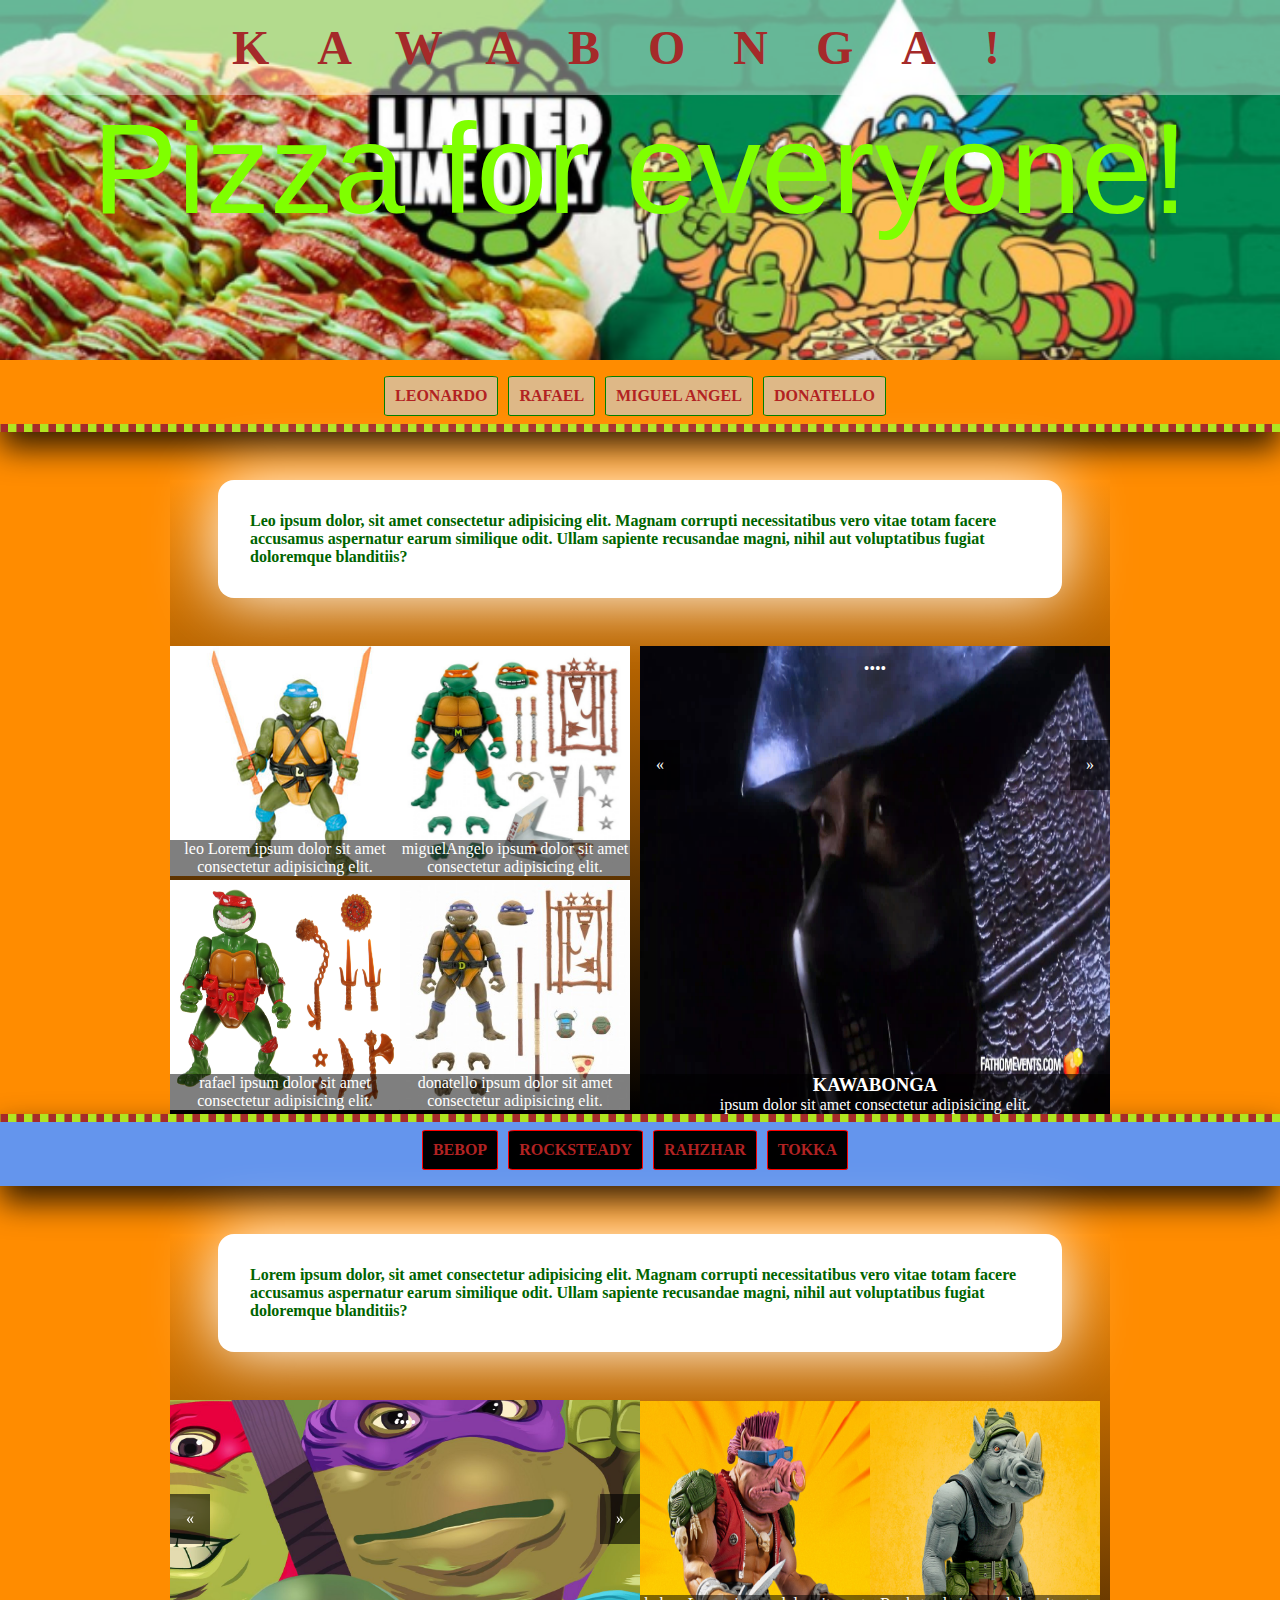
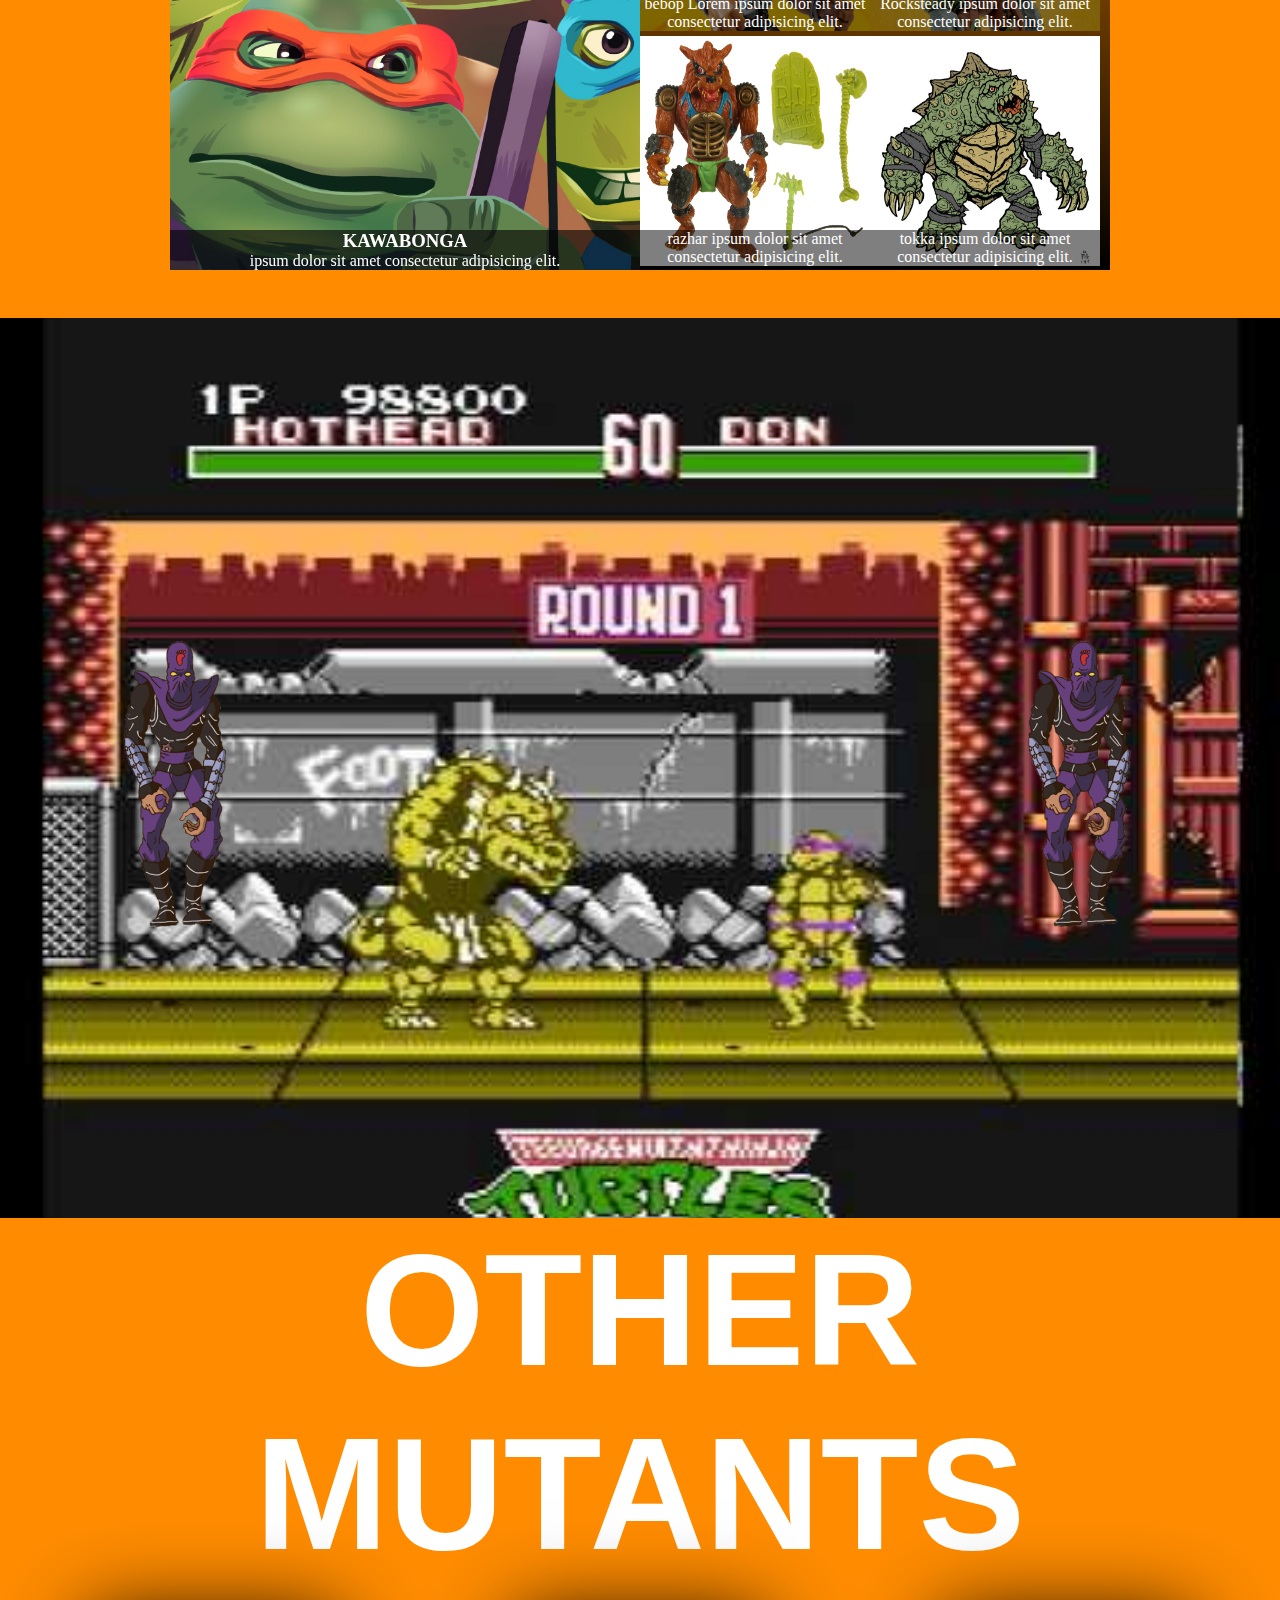
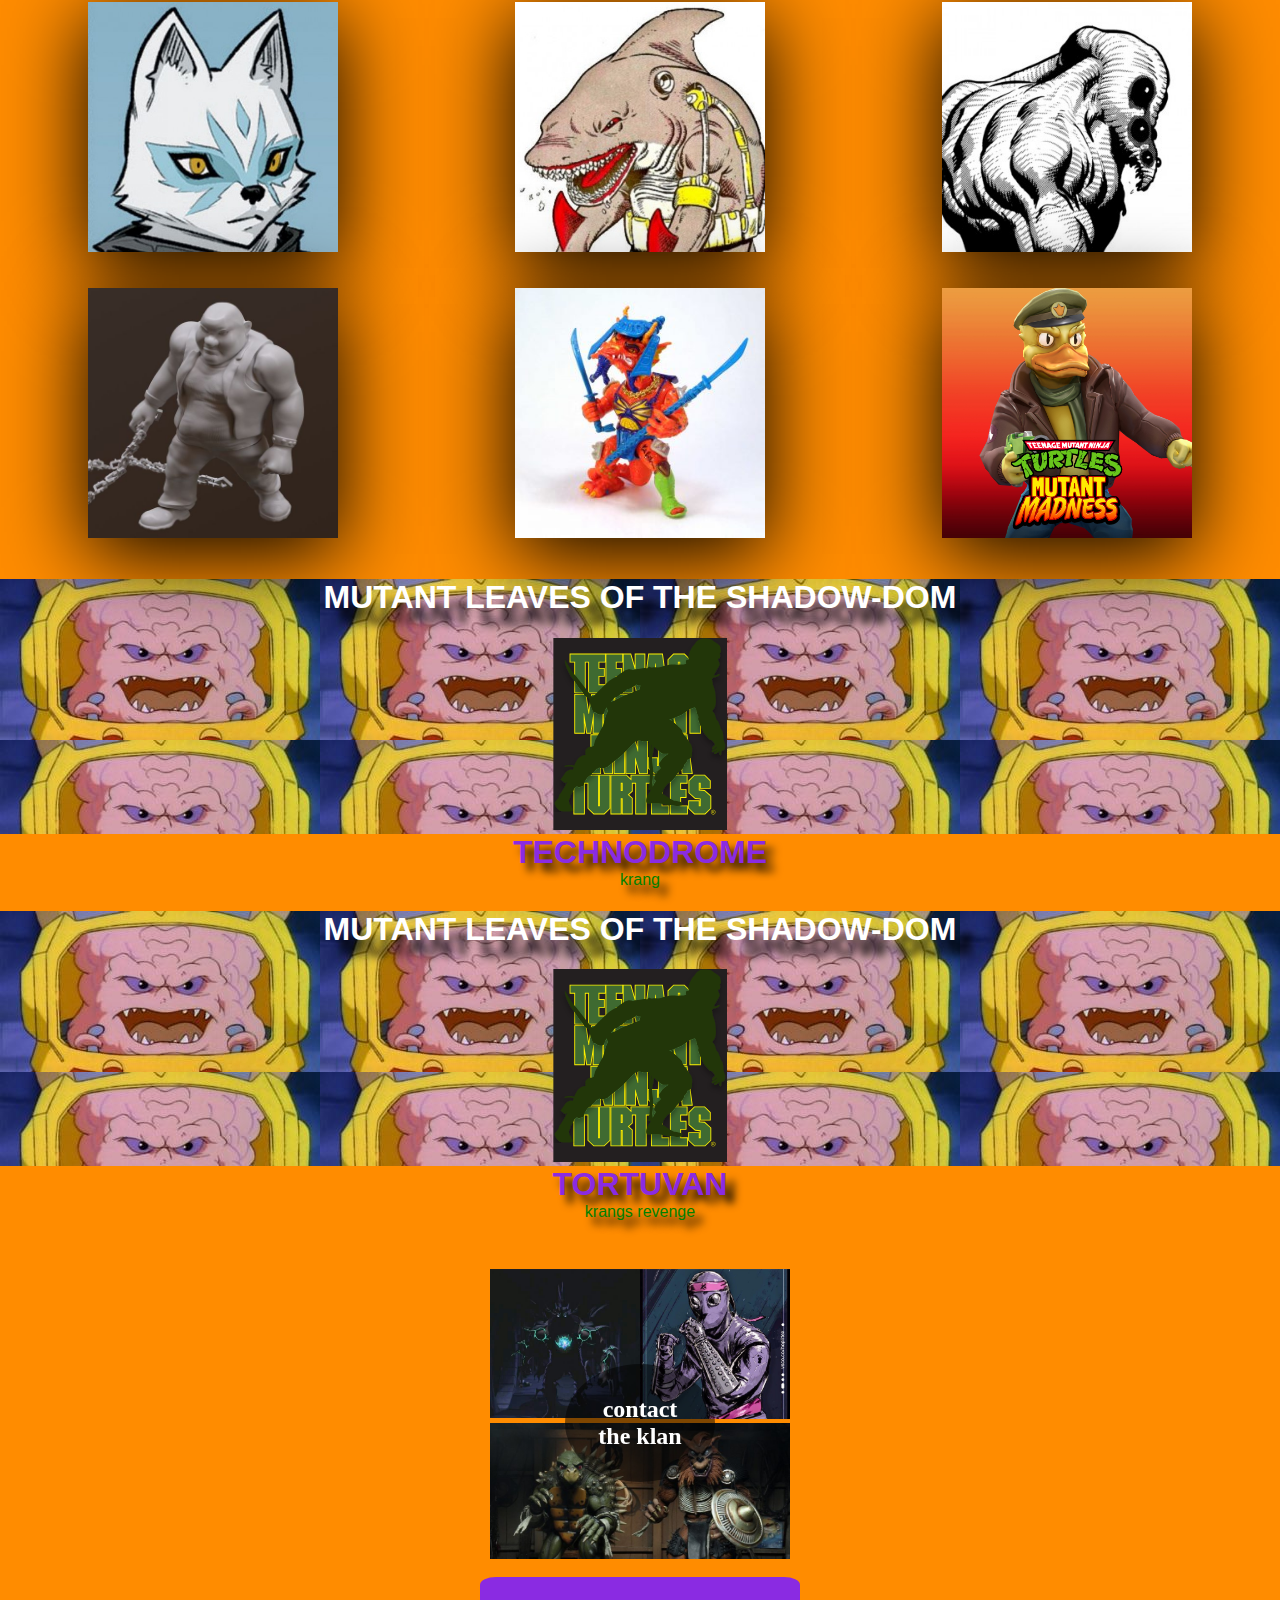
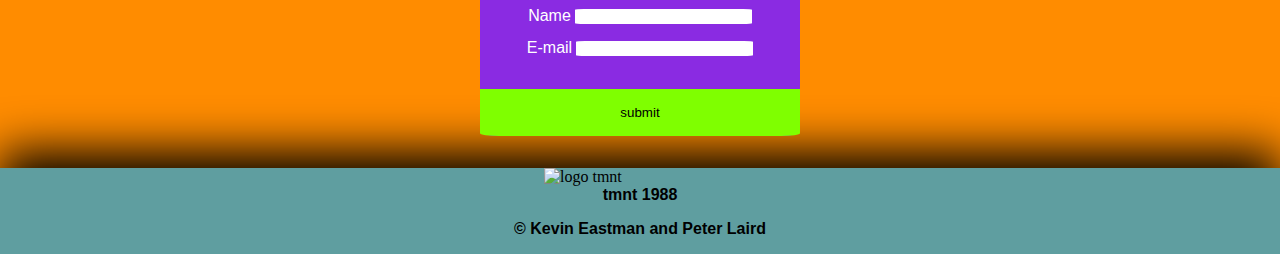
==== index.html @ 63820d20 "review and development of css - html  and basic javascript" ====
<!DOCTYPE html>
<html lang="en">
<head>
    <meta charset="UTF-8">
    <meta http-equiv="X-UA-Compatible" content="IE=edge">
    <meta name="viewport" content="width=device-width, initial-scale=1.0">
    <link rel="stylesheet" href="/css/output.css">
    <link rel="stylesheet" href="/css/lightbox.css">
    <script type="text/javascript" src="./js/jquery.js"></script>
    <script type="text/javascript" src="./js/cycle2.js"></script>
    <script type="text/javascript" src="./js/declarativeToggle.js"></script>
    <script type="text/javascript" src="./js/lightbox.min.js"></script>
    <title>Document</title>
</head>
<body>
 
    <header>
        <div class="titles">
            <h1>KAWABONGA!</h1>
            <span>Pizza for everyone!</span>
        </div>
    </header>
    <section class="tmnt" >
            <nav class="menu">
                <ul>
                    <li data-toggle-target=".leo" class="toggle-btn"><a href="#">Leonardo</a></li>
                    <li data-toggle-target=".rafa" class="toggle-btn"><a href="#">Rafael</a></li>
                    <li data-toggle-target=".mike" class="toggle-btn"><a href="#">Miguel Angel</a></li>
                    <li data-toggle-target=".don" class="toggle-btn"><a href="#">Donatello</a></li>
                </ul>
            </nav>
            <div class="container content">
                <p class="description leo">Leo ipsum dolor, sit amet consectetur adipisicing elit. Magnam corrupti necessitatibus vero vitae totam facere accusamus aspernatur earum similique odit. Ullam sapiente recusandae magni, nihil aut voluptatibus fugiat doloremque blanditiis?</p>
                <p class="description rafa">Rafa ipsum dolor, sit amet consectetur adipisicing elit. Magnam corrupti necessitatibus vero vitae totam facere accusamus aspernatur earum similique odit. Ullam sapiente recusandae magni, nihil aut voluptatibus fugiat doloremque blanditiis?</p>
                <p class="description mike">mike ipsum dolor, sit amet consectetur adipisicing elit. Magnam corrupti necessitatibus vero vitae totam facere accusamus aspernatur earum similique odit. Ullam sapiente recusandae magni, nihil aut voluptatibus fugiat doloremque blanditiis?</p>
                <p class="description don">Don ipsum dolor, sit amet consectetur adipisicing elit. Magnam corrupti necessitatibus vero vitae totam facere accusamus aspernatur earum similique odit. Ullam sapiente recusandae magni, nihil aut voluptatibus fugiat doloremque blanditiis?</p>
                <article>
                    <div class="gallery">
                        <div class="tmntGal"><div><a href="./images/leoBig.jpg" data-lightbox="gallery"><img class="leo" src="images/leo.jpg" alt="tmnt leo"></a><p>leo Lorem ipsum dolor sit amet consectetur adipisicing elit.</p> </div></div>
                        <div class="tmntGal"><div><a href="./images/mikeBig.jpg" data-lightbox="gallery"><img class="mikaelo" src="images/mikaelo.jpg" alt="tmnt miguelAngelo"></a><p>miguelAngelo ipsum dolor sit amet consectetur adipisicing elit.</p> </div></div>
                        <div class="tmntGal"><div><a href="./images/rafaBig.jpg" data-lightbox="gallery"><img class="rafael" src="images/rafa.jpg" alt="tmnt rafael"></a><p>rafael ipsum dolor sit amet consectetur adipisicing elit.</p> </div></div>
                        <div class="tmntGal"><div><a href="./images/donBig.jpg" data-lightbox="gallery"><img class="donatelo" src="images/donatello.jpg" alt="tmnt donatello"></a><p>donatello ipsum dolor sit amet consectetur adipisicing elit.</p> </div></div>
                    </div>
                    <aside class="cycle-slideshow" data-cycle-slides=".slide">
                        <span class="cycle-prev">&laquo;</span>
                        <span class="cycle-next">&raquo;</span>
                        <span class="cycle-pager"></span>
                        <div class="slide">
                            <img src="./images/scenes/scene1.jpg" alt="tmnt movie">
                            <div class="slide-text">
                                <h3>KAWABONGA</h3>
                                <p>ipsum dolor sit amet consectetur adipisicing elit.</p>
                            </div>
                        </div>
                        <div class="slide">
                            <img src="./images/scenes/scene2.jpg" alt="tmnt movie">
                            <div class="slide-text">
                                <h3>KAWABONGA</h3>
                                <p>ipsum dolor sit amet consectetur adipisicing elit.</p>
                            </div>
                        </div>
                        <div class="slide">
                            <img src="./images/scenes/scene3.jpg" alt="tmnt movie">
                            <div class="slide-text">
                                <h3>KAWABONGA</h3>
                                <p>ipsum dolor sit amet consectetur adipisicing elit.</p>
                            </div>
                        </div>
                        <div class="slide">
                            <img src="./images/scenes/scene4.jpg" alt="tmnt movie">
                            <div class="slide-text">
                                <h3>KAWABONGA</h3>
                                <p>ipsum dolor sit amet consectetur adipisicing elit.</p>
                            </div>
                        </div>
                    </aside>
                </article>
            </div>
    </section>

    <section class="footklan">
        <nav class="menu">
            <ul>
                <li><a href="#">Bebop</a></li>
                <li><a href="#">Rocksteady</a></li>
                <li><a href="#">Rahzhar</a></li>
                <li><a href="#">Tokka</a></li>
            </ul>
        </nav>
        <div class="container content">
            <p class="description">Lorem ipsum dolor, sit amet consectetur adipisicing elit. Magnam corrupti necessitatibus vero vitae totam facere accusamus aspernatur earum similique odit. Ullam sapiente recusandae magni, nihil aut voluptatibus fugiat doloremque blanditiis?</p>
            <article>
                <aside class="cycle-slideshow" data-cycle-slides=".slide">
                    <span class="cycle-prev">&laquo;</span>
                    <span class="cycle-next">&raquo;</span>
                    <span class="cycle-pager"></span>
                    <div class="slide">
                        <img src="./images/scenes/scene5.jpg" alt="tmnt movie">
                        <div class="slide-text">
                            <h3>KAWABONGA</h3>
                            <p>ipsum dolor sit amet consectetur adipisicing elit.</p>
                        </div>
                    </div>
                    <div class="slide">
                        <img src="./images/scenes/scene6.jpg" alt="tmnt movie">
                        <div class="slide-text">
                            <h3>KAWABONGA</h3>
                            <p>ipsum dolor sit amet consectetur adipisicing elit.</p>
                        </div>
                    </div>
                    <div class="slide">
                        <img src="./images/scenes/scene7.jpg" alt="tmnt movie">
                        <div class="slide-text">
                            <h3>KAWABONGA</h3>
                            <p>ipsum dolor sit amet consectetur adipisicing elit.</p>
                        </div>
                    </div>
                    <div class="slide">
                        <img src="./images/scenes/scene8.jpg" alt="tmnt movie">
                        <div class="slide-text">
                            <h3>KAWABONGA</h3>
                            <p>ipsum dolor sit amet consectetur adipisicing elit.</p>
                        </div>
                    </div>
                </aside>
                <div class="gallery">
                    <div class="tmntGal"><div><img class="krang" src="images/bebop.jpg" alt="tmnt leo"> <p>bebop Lorem ipsum dolor sit amet consectetur adipisicing elit.</p></div></div>
                    <div class="tmntGal"><div><img class="krang" src="images/rocoso.jpg" alt="tmnt miguelAngelo"><p>Rocksteady ipsum dolor sit amet consectetur adipisicing elit.</p></div></div>
                    <div class="tmntGal"><div><img class="krang" src="images/razhar.jpg" alt="tmnt rafael"><p>razhar ipsum dolor sit amet consectetur adipisicing elit.</p></div></div>
                    <div class="tmntGal"><div><img class="krang" src="images/tokka.jpg" alt="tmnt donatello"><p>tokka ipsum dolor sit amet consectetur adipisicing elit.</p></div></div>
                </div>
            </article>
            
        
        </div>
    </section>

    <section class="scene">
        <div class="footSoldier"></div>
       <iframe width="560" height="315" src="https://www.youtube.com/embed/94qdYii7Cb4" title="YouTube video player" frameborder="0" allow="accelerometer; autoplay; clipboard-write; encrypted-media; gyroscope; picture-in-picture" allowfullscreen></iframe>
        <div class="footSoldier"></div>
    </section>

    <section class="mutantex">
        <h1>OTHER MUTANTS</h1>
        <div class="mutants">
            <div class="gridtest"><img src="images/mutants/alopex.jpg" alt="" /></div>
            <div class="gridtest"><img src="images/mutants/armaggon.jpg" alt="" /></div>
            <div class="gridtest"><img src="images/mutants/bloodSucker.jpg" alt="" /></div>
            <div class="gridtest"><img src="images/mutants/Dumbo_TMNT-7.jpg" alt="" /></div>
            <div class="gridtest"><img src="images/mutants/hothead-300x300.jpg" alt="" /></div>
            <div class="gridtest"><img src="images/mutants/rhys-bevan-rhys-bevan-ace-duck-thumb.jpg" alt="" /></div>
        </div>
    </section>
    <section class="shadow-dom">
        <c-e>
            
            <h1>TECHNODROME</h1>
            <div class="insideLeave">krang</div>
        </c-e>
        
    <c-e class="blue">
        <h1>TORTUVAN</h1>
        <div class="insideLeave">krangs revenge</div>
    </c-e>
    
    </section>
    <section class="getContact">
        <div class="contactGrid">
            <h2>contact the klan</h2>
            <div class="c-grid1"><img src="images/superD.jpg" alt="" /></div>
            <div class="c-grid2"><img src="images/footSoldier.jpg" alt="" /></div>
            <div class="c-grid3"><img src="images/Cosas-geniales-las-figuras-de-accion-de-NECA-Teenage-Mutant.jpg" alt="" /></div>
        </div>
        <form>
            <div class="name-form">
                <label for="name">Name</label>
                <input id="name" type="text" name="name" required />
            </div>
            <div class="email-form">
                <label for="email">E-mail</label>
                <input id="email" type="email" name="email" required />
            </div>
            <button type="submit">submit</button>
        </form>
    </section>
    
    <footer>
        <img src="images/logo.png" alt="logo tmnt">
        <p>tmnt 1988</p>
        <p> &copy; Kevin Eastman and Peter Laird</p>
    </footer>
   
</body>

<template id="c-e">

    <link rel="stylesheet" href="./css/leaveStyles.css">
    
    <header>
        <h1>MUTANT LEAVES OF THE SHADOW-DOM</h1>
        <svg width="174" height="174" viewBox="0 0 174 174" fill="none" xmlns="http://www.w3.org/2000/svg">
            <g clip-path="url(#clip0_4_48)">
            <g filter="url(#filter0_d_4_48)">
            <path d="M172.121 109.324C171.721 111.029 172.121 112.178 168.589 112.996C168.589 112.996 168.415 114.318 168.415 114.614C168.415 114.91 168.415 115.432 168.241 115.78C168.049 116.128 168.258 116.493 168.101 116.806C167.945 117.137 167.162 117.398 166.796 116.789C166.431 116.18 166.135 116.006 166.344 114.892C166.553 113.779 166.501 113.1 166.501 113.1C166.501 113.1 165.091 114.475 164.587 114.753C164.082 115.031 163.769 115.24 163.142 115.414C162.533 115.78 162.116 116.006 161.75 116.006C161.385 116.006 160.88 115.345 161.072 114.718C161.246 114.109 161.75 113.779 162.586 113.465C163.125 113.152 163.769 112.682 164.047 112.456C164.343 112.23 164.395 112.039 164.395 112.039C164.395 112.039 162.899 113.03 162.516 113.222C162.133 113.413 161.054 113.639 160.532 113.883C160.01 114.127 159.715 114.318 159.14 114.074C158.566 113.831 158.566 112.839 159.053 112.456C159.558 112.056 160.306 111.395 161.507 111.325C161.594 111.012 161.855 110.925 162.116 110.681C162.377 110.438 163.456 109.429 163.734 109.202C163.595 108.907 163.421 108.663 163.421 108.663C163.421 108.663 162.325 110.02 161.803 110.403C161.281 110.803 161.037 110.803 160.567 111.134C160.097 111.482 159.454 111.865 158.949 110.716C158.601 109.846 160.463 108.176 160.724 108.037C160.985 107.88 161.803 106.662 161.959 106.331C161.959 106.331 161.402 105.061 160.358 103.913C159.314 102.782 159.227 102.469 158.897 102.242C158.566 102.016 157.052 101.894 156.565 101.459C156.061 101.024 153.433 97.6488 152.737 96.9006C152.059 96.1698 151.397 96.1176 149.884 92.8812C148.544 90.219 147.395 87.783 147.134 87.1914C146.873 86.5998 146.299 84.3204 145.934 83.346C145.568 82.389 145.22 81.6408 145.099 81.084C144.959 80.5272 145.429 80.0574 145.429 80.0574C145.429 80.0574 145.394 78.8742 145.168 77.8476C144.942 76.8036 143.759 75.8988 143.724 74.0022C143.689 72.123 142.506 69.2694 141.479 69.1302C141.479 69.1302 138.33 70.5048 137.112 70.905C135.894 71.3052 135.076 72.123 134.398 72.645C133.736 73.167 130.709 75.8988 125.715 77.8824C123.366 78.9612 119.677 80.475 118.616 80.6142C119.468 81.0144 120.373 81.6756 120.53 82.4586C120.686 83.2416 120.721 83.5374 120.443 83.9724C120.443 83.9724 122.757 86.0082 123.105 86.3736C123.453 86.739 125.106 88.6182 126.011 89.2968C126.916 89.958 128.099 91.3326 128.534 91.7328C128.969 92.133 129.125 92.6898 129.282 92.9508C129.439 93.2118 129.473 93.3162 129.038 93.3162C129.038 93.3162 129.23 93.8382 129.473 94.3254C129.717 94.7952 131.231 97.4574 131.944 98.2404C132.658 99.006 134.537 101.564 135.355 102.59C136.172 103.617 137.234 105.357 138.017 106.471C138.8 107.584 139.461 110.786 139.148 113.222C138.835 115.658 138.922 116.476 138.991 117.293C139.061 118.111 138.278 120.321 136.781 120.773C135.285 121.226 135.128 120.443 134.345 122.287C133.58 124.062 133.145 125.176 131.353 126.394C130.918 126.655 131.353 126.846 131.161 127.124C130.97 127.42 130.935 128.012 130.883 128.569C130.848 129.125 129.038 132.153 126.324 133.632C125.506 134.519 124.949 135.181 124.549 135.581C124.166 135.981 123.523 136.921 123.105 137.46C122.67 138.017 121.226 140.192 120.478 140.923C119.729 141.671 118.268 143.55 116.389 144.733C116.041 145.168 115.414 145.795 115.101 145.255C113.848 146.665 111.029 150.284 110.542 151.38C110.072 152.494 110.194 153.52 109.985 153.642C109.794 153.746 109.55 154.373 109.55 154.564C109.55 154.756 109.272 154.756 109.272 155.121C109.272 155.486 109.933 156.008 110.768 156.53C111.586 157.052 113.483 158.27 114.266 158.671C115.049 159.071 117.206 160.741 118.146 161.228C119.086 161.716 121.052 162.742 122.113 162.847C123.175 162.951 124.584 163.403 125.524 163.543C126.463 163.682 127.333 163.734 127.803 164.03C128.273 164.326 128.812 164.656 129.056 165.022C129.282 165.387 129.717 165.718 129.717 166.361C129.717 166.988 129.056 167.127 128.899 167.179C128.743 167.214 128.029 167.736 127.49 167.806C126.933 167.875 123.801 167.962 122.148 167.701C120.495 167.44 117.241 167.632 115.553 167.266C113.866 166.901 108.054 164.969 101.999 165.457C100.555 165.439 99.4584 165.474 99.4584 165.474C99.4584 165.474 96.7962 165.77 95.091 165.648C93.3858 165.526 92.9682 163.873 93.177 162.011C93.3858 160.132 93.9078 158.792 94.4298 157.627C94.9518 156.461 96.5178 154.964 97.5618 152.772C97.353 152.024 97.1442 151.015 97.1442 151.015C97.1442 151.015 97.1964 151.676 96.8136 151.919C96.4134 152.163 95.091 151.728 94.7256 151.276C94.3602 150.841 95.0388 150.614 95.2476 149.953C95.4564 149.292 96.2742 145.986 96.5004 144.542C96.744 143.098 96.7614 137.095 96.8136 135.476C96.8658 133.876 96.2568 125.976 96.2568 124.427C96.2568 122.879 95.9088 117.415 95.6826 115.449C95.4564 113.483 95.613 106.123 96.1002 104.296C95.4738 103.808 95.2824 103.634 95.004 103.356C94.5342 103.339 91.6458 103.704 89.871 103.199C88.0962 102.712 86.5476 102.503 86.4084 102.469C86.2866 102.416 85.869 102.416 85.0512 102.782C84.2334 103.147 83.0676 103.356 82.7196 103.478C82.3716 103.6 79.866 105.896 79.2048 106.505C78.5436 107.114 74.733 111.325 74.0196 111.952C73.3062 112.561 69.3912 116.702 68.382 117.607C67.3902 118.529 59.6646 124.654 58.5684 125.611C57.4722 126.568 55.6974 128.047 54.9318 128.377C54.1836 128.708 51.33 129.961 50.4252 130.256C49.5204 130.552 47.7108 130.517 46.2666 129.56C46.0752 129.456 45.8664 129.682 45.5532 129.961C45.24 130.256 44.1786 130.622 43.674 130.848C43.2042 131.213 41.7078 133.284 41.2032 133.771C40.6986 134.258 39.9852 134.833 39.3936 135.25C38.802 135.65 38.6106 136.172 38.5236 136.399C38.454 136.625 38.1756 137.651 37.0794 137.738C36.5226 137.843 35.7048 138.173 35.7048 138.173C35.7048 138.173 34.8 139.252 34.2954 139.426C33.669 140.383 33.2688 141.166 32.799 141.793C32.3292 142.419 31.5462 144.229 31.3896 144.925C31.233 145.621 30.7632 146.734 30.6066 147.239C30.45 147.761 30.3282 148.196 29.7888 148.318C29.232 148.422 28.3794 148.352 27.4398 148.753C26.5002 149.153 25.9782 149.483 25.3518 149.083C24.7254 148.683 24.012 148.352 23.8554 148.265C23.6988 148.196 21.924 149.71 21.5064 150.214C21.0714 150.736 19.9404 154.268 18.9138 155.278C17.8872 156.269 17.574 157.122 17.5044 157.487C17.4174 157.853 17.1564 159.784 16.8258 160.219C16.5126 160.672 15.6078 161.837 16.0428 163.943C16.4778 166.048 17.0346 166.605 17.2956 166.849C17.574 167.11 18.4788 167.736 18.6354 169.319C19.488 170.398 19.923 171.494 19.923 172.016C19.923 172.538 19.7316 173.339 17.2086 173.53C14.703 173.722 7.9344 173.426 6.4554 172.417C4.959 171.425 2.8884 169.354 2.6796 168.014C2.175 167.284 1.4616 165.578 1.6182 164.726C1.7748 163.873 3.3408 162.325 4.176 161.472C4.9938 160.619 6.0552 158.705 6.0552 157.679C6.0552 156.635 7.1166 155.608 7.9344 154.721C8.7522 153.833 11.658 149.066 12.528 147.343C13.398 145.603 14.2158 144.02 14.2158 144.02C14.2158 144.02 13.2762 144.611 12.9978 144.872C12.7194 145.133 12.4758 145.273 12.006 144.977C11.5362 144.681 9.6918 143.428 8.874 142.802C8.0562 142.175 7.5864 141.584 7.5864 141.584C7.5864 141.584 7.4298 141.514 8.4042 140.366C9.3786 139.217 9.8658 138.487 10.7184 137.112C11.5884 135.737 12.2496 134.311 12.9978 133.632C13.746 132.971 16.4604 131.892 17.313 131.666C18.183 131.44 18.4092 131.596 18.8442 131.788C19.2792 131.979 19.4706 132.014 20.0274 131.788C19.9926 131.335 19.9926 131.022 20.3406 130.57C20.6886 130.117 20.6538 129.543 20.6538 129.543C20.6538 129.543 19.1226 128.76 17.2782 128.621C15.4338 128.464 13.1544 128.882 12.4932 128.986C11.832 129.091 11.7798 129.212 11.6232 128.69C11.4666 128.168 11.5362 127.942 11.5362 127.942C11.5362 127.942 11.3796 127.681 11.919 127.646C12.4758 127.612 14.6682 127.124 15.66 127.055C16.6518 126.985 19.0008 126.898 20.0622 127.316C21.1236 127.716 21.2106 127.716 21.2106 127.716C21.2106 127.716 21.8022 125.906 22.7418 124.253C23.6814 122.583 25.6824 119.642 27.0918 118.859C28.5012 118.076 29.406 117.641 30.2412 117.346C31.059 117.05 32.8338 116.65 32.8338 116.65C32.8338 116.65 33.0252 116.389 32.364 116.023C31.7028 115.658 32.6424 114.84 32.5554 114.318C32.4684 113.796 32.2074 112.613 32.3988 112.178C32.5902 111.743 34.9566 109.081 35.7048 108.959C36.453 108.854 37.2012 108.559 38.6454 108.663C40.368 108.228 40.7682 107.897 40.89 107.288C41.0118 106.697 41.7948 103.304 42.0732 102.556C42.3516 101.825 44.544 97.6836 45.7272 95.6826C46.3536 94.6212 47.2584 92.6898 48.1806 91.0194C48.9984 89.5578 49.8684 88.3224 50.1294 87.5568C50.6862 85.9386 52.4088 79.1352 53.1222 77.3604C53.8356 75.5856 55.0014 73.08 55.0014 73.08C55.0014 73.08 53.853 70.2438 53.7486 69.3564C52.722 70.8354 51.939 71.7924 51.7824 73.2366C51.4344 74.124 51.156 74.7504 51.156 74.7504C51.156 74.7504 51.3126 75.1158 51.1908 75.342C51.069 75.5682 50.373 76.6296 48.285 76.6644C46.197 76.6992 44.9442 76.3338 43.3434 75.0462C42.6822 74.559 42.0906 74.2284 41.4294 74.124C40.7682 74.0196 40.455 74.2284 40.0896 73.5324C39.7242 72.8364 38.28 69.9828 37.6884 67.5468C37.5666 66.8508 37.2186 66.6594 37.2186 66.1722C37.2186 65.7024 36.4356 63.4404 36.366 62.7096C36.279 61.9788 36.4878 61.683 36.4878 61.683C36.4878 61.683 35.2872 59.595 33.9474 59.073C32.6076 58.551 32.3814 58.6902 31.8942 57.9942C31.407 57.3156 30.2934 54.8448 28.275 52.4784C26.274 50.112 21.489 42.978 20.4624 41.6904C19.4358 40.4028 11.0838 28.6578 11.8668 21.3846C12.2496 21.8196 18.8964 33.6342 22.4982 37.4448C25.839 41.7252 37.6188 56.8632 39.15 58.6032C39.4632 58.3074 39.672 58.2552 39.672 58.2552L39.8808 58.5684C39.8808 58.5684 42.195 56.4282 43.5 55.1406C44.805 53.8704 48.9288 49.7988 48.9288 49.7988C48.9288 49.7988 53.766 45.2226 54.3924 44.5614C55.0188 43.9002 56.0802 42.7518 57.8898 41.7948C59.6994 40.8378 60.0822 40.5768 61.8222 39.6198C63.5448 38.6628 66.8856 35.8962 68.6082 34.7826C70.3308 33.669 71.2704 32.6772 73.1148 32.016C74.9592 31.3548 75.6204 31.1982 76.8906 31.3548C78.1434 31.5114 78.8046 31.7202 79.4832 32.016C79.8834 32.2074 80.6664 31.7898 81.3276 31.4592C81.9888 31.1286 84.3204 31.059 85.7298 30.972C87.1392 30.9024 89.2968 29.9454 91.176 29.9454C93.0552 29.9454 94.743 30.276 94.743 30.276C94.743 30.276 95.091 28.9536 96.2394 28.8318C97.3704 28.7274 97.1094 29.2842 97.7706 29.4234C98.4492 29.58 101.338 28.9014 103.617 29.3538C105.896 29.7888 108.628 28.6926 112.021 27.7356C115.397 26.7786 119.086 26.3262 121.278 26.5524C123.47 26.7786 125.593 26.4828 126.376 26.3958C127.159 26.3262 129.595 26.5524 130.691 26.3958C131.788 26.2566 133.006 26.0652 133.006 26.0652C133.006 26.0652 133.249 25.0212 133.04 24.4122C132.849 23.7858 133.232 22.1676 133.354 21.9066C133.475 21.6456 133.702 21.6804 134.067 21.7152C134.432 21.75 134.937 21.9762 135.128 21.8544C135.32 21.75 135.529 21.489 135.964 21.489C135.964 21.489 135.215 20.1666 135.215 19.0182C135.215 17.8698 137.303 10.3878 141.149 6.76859C142.245 4.40219 146.09 0.556793 149.083 0.417593C152.059 0.260993 157.487 0.347993 159.993 2.55779C162.516 4.76759 162.429 4.26299 163.055 4.62839C163.682 4.99379 165.752 6.29879 166.588 7.41239C167.423 8.52599 167.771 11.5188 167.875 12.1452C167.98 12.7542 168.293 14.8248 166.796 15.1554C166.709 15.6078 167.144 16.356 167.249 16.9128C167.353 17.4522 166.988 19.1226 167.005 19.488C167.023 19.8534 167.023 20.3232 166.849 20.3928C166.675 20.4624 166.344 20.1492 166.066 20.4972C165.77 20.8452 165.126 20.8626 164.935 20.8626C164.935 21.141 165.143 22.4808 165.718 23.3508C166.292 24.2034 166.396 25.0038 166.396 25.6128C166.657 25.9782 166.814 26.0304 166.814 26.0304C166.814 26.0304 167.005 26.2044 166.779 26.4306C166.57 26.6568 166.187 27.9792 165.892 28.449C165.596 28.9188 163.577 32.1378 163.229 32.9208C162.864 33.7038 161.472 35.931 161.246 36.4008C161.02 36.8706 160.828 37.0446 160.776 37.1316L161.263 37.2534C161.402 37.236 161.785 37.4274 162.029 37.5492C162.255 37.671 163.073 37.2012 163.647 37.0272C164.221 36.8532 164.848 36.5922 164.987 36.2964C165.109 36.0006 165.283 35.9484 165.491 36.0006C165.7 36.0528 166.518 36.1746 166.675 36.192C166.831 36.2094 167.057 36.2094 166.779 36.714C166.501 37.2012 166.118 37.3752 165.961 37.497L165.352 38.2626C165.196 38.4366 164.326 38.4714 163.699 38.6976C163.073 38.9412 161.768 39.5154 161.194 39.5328C160.619 39.5502 160.324 39.6372 159.941 40.1244C159.541 40.6116 159.175 40.7856 159.175 40.9596L158.914 41.5512C158.914 41.5512 159.227 42.456 159.262 42.9606C159.297 43.4478 159.401 44.1264 159.575 44.4396C159.749 44.7528 159.923 45.4488 159.836 45.7446C159.749 46.0404 159.523 46.3362 159.523 46.3362C159.523 46.3362 159.889 46.7016 160.393 47.9892C160.88 49.2768 162.116 52.8612 162.272 54.4098C162.429 55.9584 163.055 60.8304 162.899 63.6492C162.742 66.4506 162.342 68.7474 161.02 70.5222C159.68 72.297 159.367 73.254 159.367 73.254C159.367 73.254 161.489 74.9418 162.029 76.7166C162.586 78.4914 162.968 80.7012 163.438 81.3798C163.908 82.041 165.161 82.9284 165.491 83.8854C165.805 84.8424 167.371 88.6182 167.458 89.7318C167.545 90.8454 169.111 92.307 169.493 93.1944C169.894 94.0818 170.05 96.0654 170.363 98.4318C170.468 99.2844 170.468 100.172 170.59 100.99C170.816 102.451 171.199 103.756 171.547 104.557C172.208 105.844 172.434 107.393 172.121 109.324ZM85.608 47.502C84.9294 47.2758 83.7288 46.6842 83.4156 46.4232C83.3112 46.2318 83.2242 46.4406 82.998 46.7538C82.7544 47.0496 82.215 47.7804 81.5364 47.9892C80.8578 48.1806 80.4228 48.5112 80.04 48.8418C79.6746 49.1898 78.648 50.0772 77.4648 50.5644C76.2816 51.0516 74.1936 51.417 73.8804 51.5214C73.5672 51.6258 73.254 52.0434 72.8538 52.4088C72.471 52.7742 71.0268 54.027 70.3656 54.4968C69.7044 54.9666 69.4782 55.5582 67.6686 56.3586C65.8068 57.5418 65.6328 57.7332 65.2152 58.0812C64.7976 58.4292 64.3452 58.8468 63.6666 59.073C62.988 59.2992 62.3268 59.247 61.9092 59.5602C61.4916 59.8734 61.0218 60.4998 60.5172 60.9174C60.0126 61.335 59.4732 62.0484 59.2296 62.2398C59.0034 62.4312 58.1508 63.5274 58.1508 63.5274L57.9072 64.0668C57.9072 64.0668 64.554 61.0044 65.5284 60.4476C66.5028 59.8734 68.382 58.899 69.7218 58.2552C71.0616 57.6114 74.4024 56.376 76.299 55.6974C78.1782 55.0014 78.2652 55.1754 78.5958 55.0014C78.9438 54.8274 81.432 53.4354 82.5282 53.0526C83.6244 52.6872 84.4422 52.4958 84.9294 52.3218C85.434 52.1478 86.913 51.243 86.913 51.243C86.913 51.243 86.6694 49.7118 87.3654 48.285C87.7134 47.8326 87.7134 47.5194 87.7134 47.5194C87.7134 47.5194 86.2866 47.7282 85.608 47.502ZM105.688 132.901C104.644 133.249 103.861 133.91 103.286 134.258C102.712 134.606 102.451 135.268 102.486 135.389C102.503 135.511 102.851 135.459 103.339 135.337C103.704 134.398 105.688 132.901 105.688 132.901ZM98.7972 106.662L98.5362 106.627C98.5362 106.627 98.3796 108.698 98.3448 109.255C98.3274 109.829 98.3448 110.838 98.3448 110.838C98.3448 110.838 98.6406 109.481 98.745 108.402C98.8494 107.323 98.7972 106.662 98.7972 106.662ZM115.362 115.867C115.362 115.867 114.84 115.466 114.074 115.675C113.309 115.867 112.474 115.78 111.934 115.675C111.377 115.571 110.768 115.693 110.473 115.745C110.177 115.797 109.394 115.553 108.559 114.979C107.723 114.405 105.079 112.526 104.47 112.004C103.861 111.482 101.564 109.394 101.372 109.098C101.181 108.802 100.99 109.028 100.99 109.028C100.99 109.028 100.955 109.864 100.937 110.264C100.903 110.664 100.172 114.475 99.7542 116.302C99.3366 118.129 99.093 120.669 99.093 121.713C99.093 122.774 99.9804 129.195 100.085 130.309C100.189 131.422 100.381 133.319 100.224 134.624C100.067 135.929 99.8412 139.148 99.8064 139.531C99.7716 139.896 99.6846 141.427 99.3714 142.61C99.0582 143.794 99.267 145.325 99.3714 146.351C99.4758 147.395 99.8064 148.944 99.8064 148.944C99.8064 148.944 101.512 145.447 101.686 145.099C101.877 144.751 103.043 143.011 102.991 142.68C102.938 142.367 102.486 142.141 102.121 142.158C101.755 142.175 101.285 142.28 101.512 141.967C101.755 141.653 101.633 141.479 101.372 141.062C101.111 140.644 101.007 140.348 101.198 139.931C101.372 139.513 102.277 136.903 102.434 136.486C101.912 136.538 101.39 136.259 101.546 135.65C101.703 135.041 101.947 134.572 103.739 133.406C105.618 132.588 106.21 131.753 106.627 131.405C107.045 131.057 107.671 130.674 107.497 130.378C107.758 130.152 107.81 129.856 107.81 129.856C107.81 129.856 107.184 129.021 106.732 128.29C106.297 127.559 106.07 126.028 106.157 125.524C106.244 125.036 106.766 124.619 107.149 123.958C107.532 123.296 108.332 122.078 108.733 121.626C109.15 121.156 111.569 118.755 112.091 118.355C112.613 117.955 114.318 116.684 114.857 116.371C115.449 115.988 115.362 115.867 115.362 115.867ZM117.241 81.0318C116.824 81.084 116.267 81.2928 116.267 81.2928V81.4668C116.336 81.5886 117.085 81.954 117.833 82.1628C118.598 82.3542 118.668 82.5282 118.964 82.7544C119.26 82.9806 119.399 82.8066 119.399 82.8066C119.399 82.8066 119.138 82.2846 118.772 81.8322C118.407 81.345 117.641 80.9796 117.241 81.0318Z" fill="#223609"/>
            </g>
            </g>
            <defs>
            <filter id="filter0_d_4_48" x="-2.4038" y="0.367584" width="178.664" height="181.217" filterUnits="userSpaceOnUse" color-interpolation-filters="sRGB">
            <feFlood flood-opacity="0" result="BackgroundImageFix"/>
            <feColorMatrix in="SourceAlpha" type="matrix" values="0 0 0 0 0 0 0 0 0 0 0 0 0 0 0 0 0 0 127 0" result="hardAlpha"/>
            <feOffset dy="4"/>
            <feGaussianBlur stdDeviation="2"/>
            <feComposite in2="hardAlpha" operator="out"/>
            <feColorMatrix type="matrix" values="0 0 0 0 0 0 0 0 0 0 0 0 0 0 0 0 0 0 0.25 0"/>
            <feBlend mode="normal" in2="BackgroundImageFix" result="effect1_dropShadow_4_48"/>
            <feBlend mode="normal" in="SourceGraphic" in2="effect1_dropShadow_4_48" result="shape"/>
            </filter>
            <clipPath id="clip0_4_48">
            <rect width="174" height="174" fill="white"/>
            </clipPath>
            </defs>
            </svg>
            <img src="./images/Tmnt-movie-logo.svg" alt="">
    </header>
    
    <slot></slot>
</template>

<script type="text/javascript">
    let template1 = document.querySelector("#c-e");
    globalThis.customElements.define(template1.id, class extends HTMLElement {
      constructor() {
        super();
        this.attachShadow({ mode: "open" });
        this.shadowRoot.appendChild(template1.content.cloneNode(true)); 
      }
    });
</script>
</html>
---- css/output.css ----
/*npx sass --watch scss/styles.scss css/output.css*/
/*media query mixins interface*/
/*desktop styles*/
* {
  margin: 0;
  padding: 0;
  box-sizing: border-box;
}

@font-face {
  font-family: "Ninja Rush";
  src: url("//db.onlinewebfonts.com/t/a7b372ceea7ec3689482bdaae6030070.eot");
  src: url("//db.onlinewebfonts.com/t/a7b372ceea7ec3689482bdaae6030070.eot?#iefix") format("embedded-opentype"), url("//db.onlinewebfonts.com/t/a7b372ceea7ec3689482bdaae6030070.woff2") format("woff2"), url("//db.onlinewebfonts.com/t/a7b372ceea7ec3689482bdaae6030070.woff") format("woff"), url("//db.onlinewebfonts.com/t/a7b372ceea7ec3689482bdaae6030070.ttf") format("truetype"), url("//db.onlinewebfonts.com/t/a7b372ceea7ec3689482bdaae6030070.svg#Ninja Rush") format("svg");
}
html {
  --blackColor:#000;
}

body {
  background-color: darkorange;
}

header div.titles {
  display: flex;
  flex-direction: column;
  align-items: center;
  justify-items: center;
  background-image: url("../images/pizza.png");
  background-repeat: no-repeat;
  background-size: cover;
  min-height: 40vh;
}
header div.titles h1 {
  width: 100%;
  color: brown;
  letter-spacing: 3rem;
  font-family: "Ninja Rush";
  padding: 20px;
  font-size: 3rem;
  background-color: rgba(255, 255, 255, 0.4);
  text-align: center;
}
header div.titles span {
  font-family: Impact, Haettenschweiler, "Arial Narrow Bold", sans-serif;
  color: chartreuse;
  font-size: 8rem;
  margin-bottom: 1rem;
  animation: spanAnimator 2s forwards;
}

@keyframes spanAnimator {
  0% {
    color: chartreuse;
    margin-top: 0;
    text-shadow: 3px 1px 10px var(--blackColor), -3px -1px 10px var(--blackColor);
    opacity: 0.6;
  }
  100% {
    color: purple;
    margin-top: 3rem;
    text-shadow: 0px 0px 10px greenyellow;
    opacity: 0.8;
  }
}
.content {
  width: 100%;
  background: linear-gradient(darkorange, var(--blackColor));
  background-clip: padding-box;
}
.content p.description {
  margin: 3rem;
  color: darkgreen;
  font-weight: bolder;
  background: #FFF;
  padding: 2rem;
  border-radius: 1rem;
  box-shadow: 0rem 0rem 4rem white;
}
.content .rafa, .content .mike, .content .don {
  display: none;
}
.content li.toggle-btn-visible {
  display: block;
}
.content li.toggle-target-hidden {
  display: none;
}
.content li.toggle-target-expanded {
  display: block;
}

.container {
  max-width: 940px;
  margin-left: auto;
  margin-right: auto;
}

.tmnt nav.menu {
  background-color: darkorange;
  box-shadow: 0 1rem 2rem rgba(0, 0, 0, 0.8);
  background-image: url("../images/border.png");
  background-size: 1rem;
  background-repeat: repeat-x;
  background-position: bottom;
}
.tmnt nav.menu ul {
  display: table;
  margin: 0 auto;
  padding: 1rem 1rem;
  overflow-x: visible;
}
.tmnt nav.menu ul li {
  list-style: none;
  float: left;
  background-color: burlywood;
  margin-right: 10px;
  padding: 10px;
  text-transform: uppercase;
  border-radius: 5%;
  border: 1px solid green;
}
.tmnt nav.menu ul li a {
  text-decoration: none;
  color: firebrick;
  font-weight: bolder;
}
.tmnt nav.menu ul li:hover {
  background-color: greenyellow;
}
.tmnt nav.menu ul li:hover a {
  color: green;
}

.footklan nav.menu {
  background-color: cornflowerblue;
  box-shadow: 0 1rem 2rem rgba(0, 0, 0, 0.8);
  background-image: url("../images/border.png");
  background-size: 1rem;
  background-repeat: repeat-x;
  background-position: top;
}
.footklan nav.menu ul {
  display: table;
  margin: 0 auto;
  padding: 1rem 1rem;
  overflow-x: visible;
}
.footklan nav.menu ul li {
  list-style: none;
  float: left;
  background-color: var(--blackColor);
  margin-right: 10px;
  padding: 10px;
  text-transform: uppercase;
  border-radius: 5%;
  border: 1px solid red;
}
.footklan nav.menu ul li a {
  text-decoration: none;
  color: firebrick;
  font-weight: bolder;
}
.footklan nav.menu ul li:hover {
  background-color: greenyellow;
}
.footklan nav.menu ul li:hover a {
  color: green;
}

article {
  display: flex;
  margin-left: 0px;
}
article div.gallery {
  flex: 1;
  display: flex;
  align-items: flex-end;
  flex-wrap: wrap;
}
article div.gallery .tmntGal img {
  width: 230px;
  height: 230px;
  overflow: hidden;
  justify-content: center;
  flex-direction: column;
}
article div.gallery .tmntGal p {
  width: 230px;
  position: absolute;
  margin-top: -40px;
  margin-left: 0;
  color: #FFF;
  background-color: rgba(0, 0, 0, 0.5);
  text-align: center;
}
article div.gallery div.tmntGal:hover {
  cursor: pointer;
}
article div.gallery div.tmntGal:hover img.leo {
  content: url("../images/Ninja_Turtle_Face_P.png");
  object-position: 60px -60px;
  transform: scale(2);
  clip-path: circle(25%);
}
article div.gallery div.tmntGal:hover img.mikaelo {
  content: url("../images/Ninja_Turtle_Face_P.png");
  object-position: -60px 40px;
  transform: scale(2);
  clip-path: circle(25%);
}
article div.gallery div.tmntGal:hover img.rafael {
  content: url("../images/Ninja_Turtle_Face_P.png");
  object-position: 60px 40px;
  transform: scale(2);
  clip-path: circle(25%);
}
article div.gallery div.tmntGal:hover img.donatelo {
  content: url("../images/Ninja_Turtle_Face_P.png");
  object-position: -60px -60px;
  transform: scale(2);
  clip-path: circle(25%);
}
article div.gallery div.tmntGal:hover p {
  background-color: black;
}
article img.krang:hover {
  content: url("../images/Foot_Clan_2.jpg");
  object-fit: cover;
}
article aside {
  flex: 1;
  width: auto;
  height: auto;
  background-color: black;
  color: #FFF;
}
article aside .cycle-prev, article aside .cycle-next {
  position: absolute;
  padding: 1rem;
  top: 20%;
  color: white;
  background-color: rgba(0, 0, 0, 0.6);
  z-index: 1000;
  cursor: pointer;
}
article aside .cycle-next {
  right: 0;
}
article aside .cycle-pager {
  position: absolute;
  top: 3%;
  z-index: 1003;
  width: 100%;
  text-align: center;
}
article aside .slide {
  width: 100%;
  height: 100%;
  position: relative;
}
article aside .slide img {
  display: block;
  width: 100%;
  height: 100%;
}
article aside .slide .slide-text {
  width: 100%;
  position: absolute;
  background-color: rgba(0, 0, 0, 0.6);
  color: #FFF;
  bottom: 0;
  text-align: center;
}

section.scene {
  margin-top: 3rem;
  width: 100%;
  height: 100vh;
  background-image: url("../images/hqdefault.jpg");
  background-size: cover;
  display: flex;
  align-items: center;
  justify-content: center;
}
section.scene iframe {
  flex: 2;
}
section.scene div.footSoldier {
  flex: 1;
  width: 300px;
  height: 400px;
  z-index: 1000;
  background-image: url("../images/Teenage-Mutant-Ninja-Turtles-Foot-Soldier-119x300.png");
  background-repeat: no-repeat;
  margin-left: 7rem;
  margin-top: 8rem;
}

.mutantex h1 {
  text-align: center;
  color: #FFF;
  font-family: Impact, Haettenschweiler, "Arial Narrow Bold", sans-serif;
  font-size: 10rem;
}

section div.mutants {
  display: grid;
  grid-template-columns: 1fr 1fr 1fr;
  align-items: center;
  justify-items: center;
}
section div.mutants .gridtest img {
  margin: 1rem;
  width: 250px;
  height: auto;
  box-shadow: 0rem 1rem 5rem var(--blackColor);
}

.contactGrid {
  display: grid;
  grid-template-rows: repeat(2, 1fr);
  grid-template-columns: repeat(2, 1fr);
  width: auto;
  position: relative;
}
.contactGrid h2 {
  position: absolute;
  top: 50%;
  left: 50%;
  transform: translate(-50%, -50%);
  color: #FFF;
  padding: 2rem;
  background-color: rgba(0, 0, 0, 0.5);
  border-radius: 50%;
}
.contactGrid .c-grid1 {
  grid-column: 1;
  grid-row: 1;
  object-fit: cover;
}
.contactGrid .c-grid1 img {
  width: 150px;
  height: auto;
}
.contactGrid .c-grid2 {
  grid-row: 1;
  grid-column: 2;
  object-fit: cover;
}
.contactGrid .c-grid2 img {
  width: 150px;
  height: auto;
}
.contactGrid .c-grid3 {
  grid-row: 2;
  grid-column: 1/span 2;
  object-fit: cover;
}
.contactGrid .c-grid3 img {
  width: 300px;
  height: auto;
}

.getContact {
  padding-top: 3rem;
  text-align: center;
  display: flex;
  flex-direction: column;
  align-items: center;
  justify-content: center;
}
.getContact form {
  padding-top: 1rem;
  width: 20rem;
  background-color: blueviolet;
  border-radius: 5%;
  display: flex;
  flex-direction: column;
}
.getContact form label {
  flex: 1;
  font-family: Impact, Haettenschweiler, "Arial Narrow Bold", sans-serif;
  color: #FFF;
}
.getContact form input {
  flex: 1;
  margin-top: 1rem;
  border-style: none;
  border-radius: 5%;
}
.getContact name-form, .getContact email-form {
  padding: 2rem;
  text-align: center;
}
.getContact button {
  width: 100%;
  background-color: chartreuse;
  margin-top: 2rem;
  padding: 1rem 2rem;
  border-radius: 0 0 6% 6%;
  border-style: none;
}

footer {
  margin-top: 2rem;
  width: 100%;
  float: right;
  background-color: cadetblue;
  display: flex;
  align-items: center;
  flex-direction: column;
  box-shadow: 0rem -1rem 3rem var(--blackColor);
}
footer img {
  width: 12rem;
  height: auto;
}
footer p {
  text-align: center;
  font-family: Verdana, Geneva, Tahoma, sans-serif;
  font-weight: 900;
  margin-bottom: 1rem;
}

/*media query mixins interface*/
/*tablet styles*/
@media only screen and (min-width: 480px) and (max-width: 768px) {
  header div.titles {
    width: 100%;
  }
  header div.titles h1 {
    letter-spacing: 1rem;
  }
  header div.titles span {
    text-align: center;
  }
}
@media only screen and (min-width: 480px) and (max-width: 768px) {
  article {
    flex-wrap: wrap;
    height: auto;
  }
  article aside {
    display: none;
  }

  article div.gallery {
    flex: 1 1 100%;
    flex-wrap: wrap;
  }
  article div.gallery .tmntGal {
    flex-basis: 50%;
    display: flex;
    justify-content: center;
  }
}
@media only screen and (min-width: 480px) and (max-width: 768px) {
  .mutantex h1 {
    text-align: center;
    color: #FFF;
    font-family: Impact, Haettenschweiler, "Arial Narrow Bold", sans-serif;
    font-size: 6rem;
  }

  section div.mutants {
    display: grid;
    grid-template-columns: 1fr 1fr;
    align-items: center;
    justify-items: center;
  }
  section div.mutants .gridtest img {
    margin: 1rem;
    width: 250px;
    height: auto;
    box-shadow: 0rem 1rem 5rem black;
  }
}
@media only screen and (min-width: 480px) and (max-width: 768px) {
  section.scene {
    display: none;
  }
}
@media only screen and (max-width: 480px) {
  c-e {
    display: none;
  }
}
/*media query mixins interface*/
/*mobile styles*/
@media only screen and (max-width: 480px) {
  header div.titles h1 {
    font-family: "Ninja Rush";
    font-size: 4rem;
    word-break: break-all;
    text-align: center;
    text-shadow: 0rem 0rem 1rem #FFF;
  }
  header div.titles span {
    font-size: 3rem;
    text-align: center;
    animation: none;
    box-shadow: inset 0rem 0rem 10rem green;
  }
}
@media only screen and (max-width: 480px) {
  nav.menu ul {
    padding: 1rem;
  }
  nav.menu ul li {
    padding: 1rem;
    margin-bottom: 0.4rem;
    width: 100%;
    text-align: center;
  }
}
@media only screen and (max-width: 480px) {
  article {
    flex-wrap: wrap;
    height: auto;
  }

  article div.gallery {
    flex: 1 1 100%;
    flex-direction: column;
    justify-items: center;
    align-items: center;
  }

  article aside {
    align-self: baseline;
  }
}
@media only screen and (max-width: 480px) {
  .mutantex h1 {
    text-align: center;
    color: #FFF;
    font-family: Impact, Haettenschweiler, "Arial Narrow Bold", sans-serif;
    font-size: 3rem;
  }

  section div.mutants {
    display: grid;
    grid-template-columns: 1fr;
    align-items: center;
    justify-items: center;
  }
  section div.mutants .gridtest img {
    margin: 1rem;
    width: 250px;
    height: auto;
    box-shadow: 0rem 1rem 5rem black;
  }
}
@media only screen and (max-width: 480px) {
  aside {
    display: none;
  }
}
@media only screen and (max-width: 480px) {
  section.scene {
    display: none;
  }
}
@media only screen and (max-width: 480px) {
  c-e {
    display: none;
  }
}

/*# sourceMappingURL=output.css.map */
---- css/leaveStyles.css ----
::slotted(h1) {
    color:blueviolet;
    font-family: Impact, Haettenschweiler, 'Arial Narrow Bold', sans-serif;
    text-shadow: 0.5rem 0.5rem 0.5rem black;
 }

 ::slotted(div){

    color:green;
    font-family: Impact, Haettenschweiler, 'Arial Narrow Bold', sans-serif;
    text-shadow: 0.5rem 0.5rem 0.5rem black;
 }
 :host{
     padding: 3rem;
   background-color: red;
 }
 :host(.hostEst){
   color:white;
   font-weight: bolder;
 }
 :host-context(section){
    text-align: center;
  }
 
 header{
     width: 100%;
     background:url('../../images/krang.jpg');
    
 }
 h1,span{
     text-align: center;
     font-family: Impact, Haettenschweiler, 'Arial Narrow Bold', sans-serif;
     color: white;
    text-shadow: 1rem 1rem 0.5rem black;
 }
 
 svg{
  position: absolute;
  animation: moveNinja 3s ease-in-out 1s infinite;
 }

 @keyframes moveNinja {
   0%{
      transform: translateX(-300%) rotateY(0deg);
      opacity: 1;
   }
   45%{
    transform: rotateY(0deg);
    opacity: 0.2;
   }
   50%{
    transform: translateX(50%) rotateY(180deg);
    opacity: 0;
   }

   100%{
    transform: translateX(300%) rotateY(180deg);
    opacity: 1;
   }
 }

 h1{
   
   text-align: center;    
}
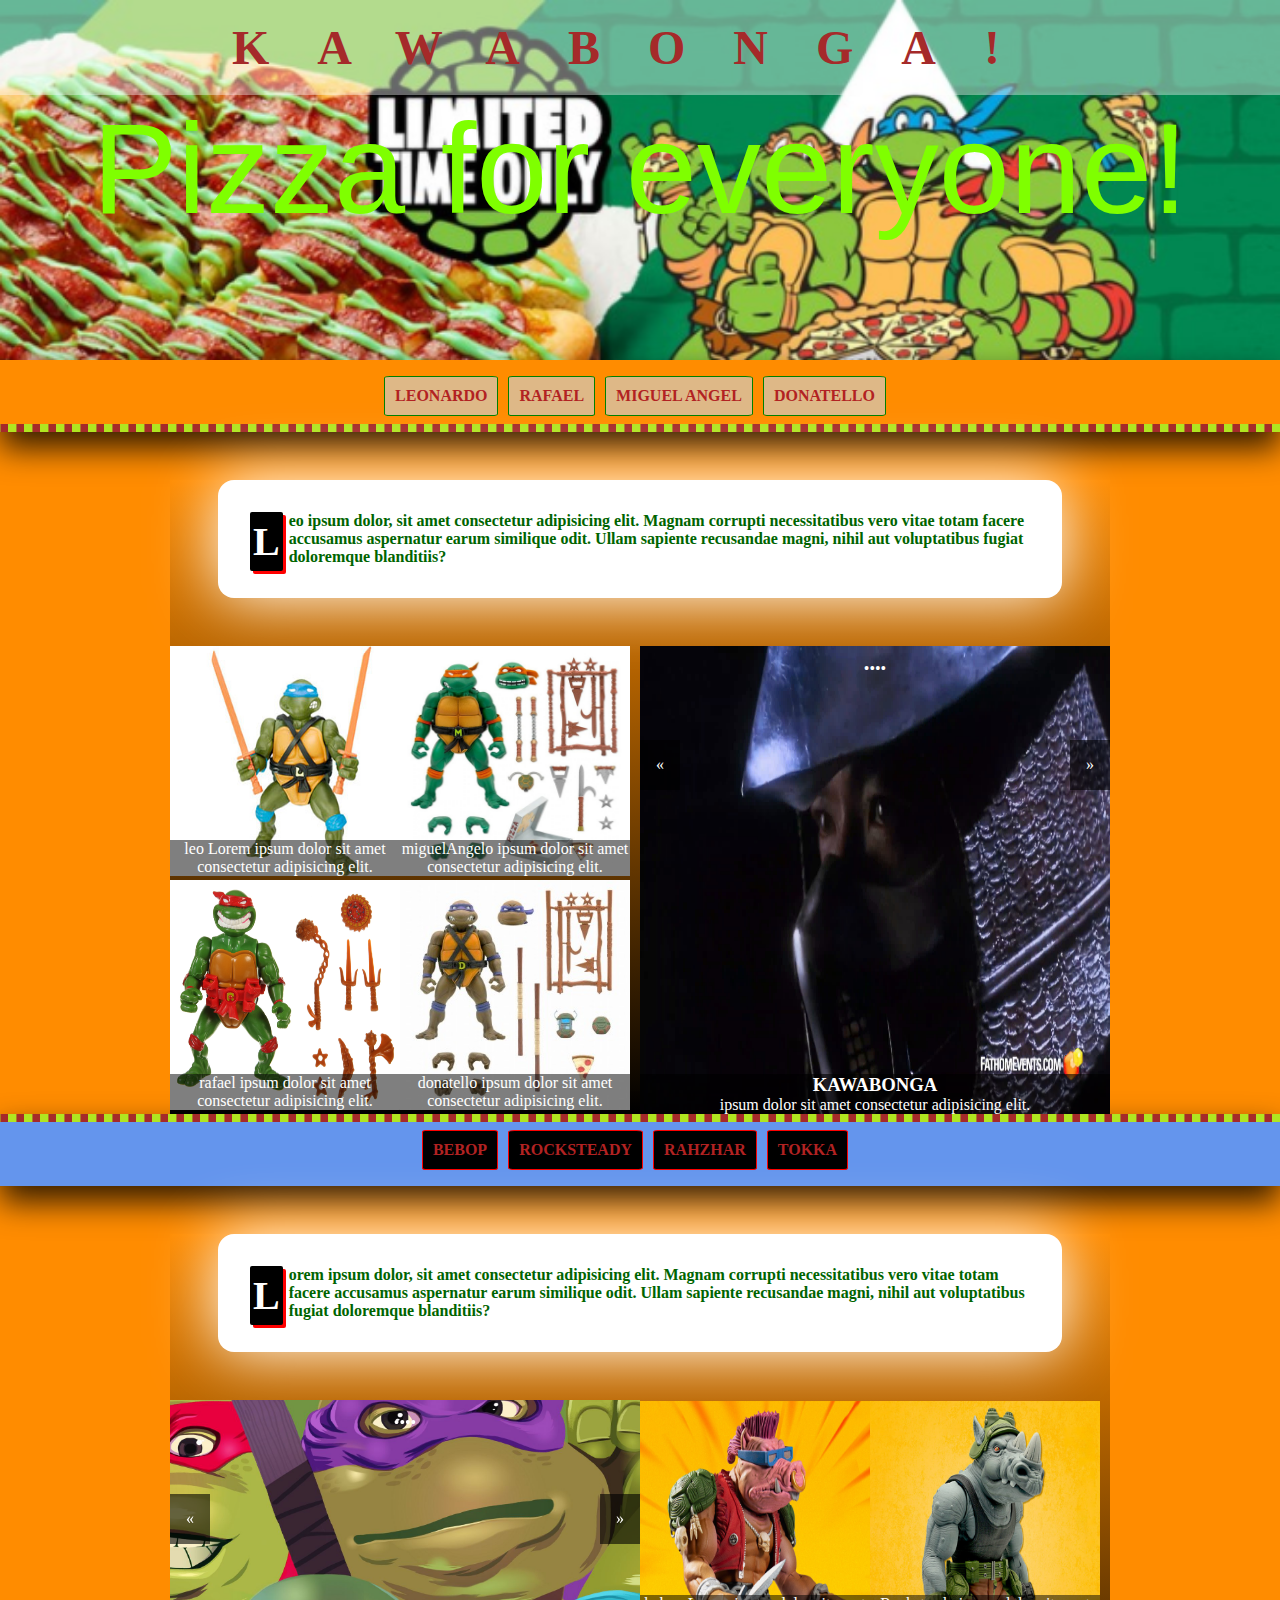
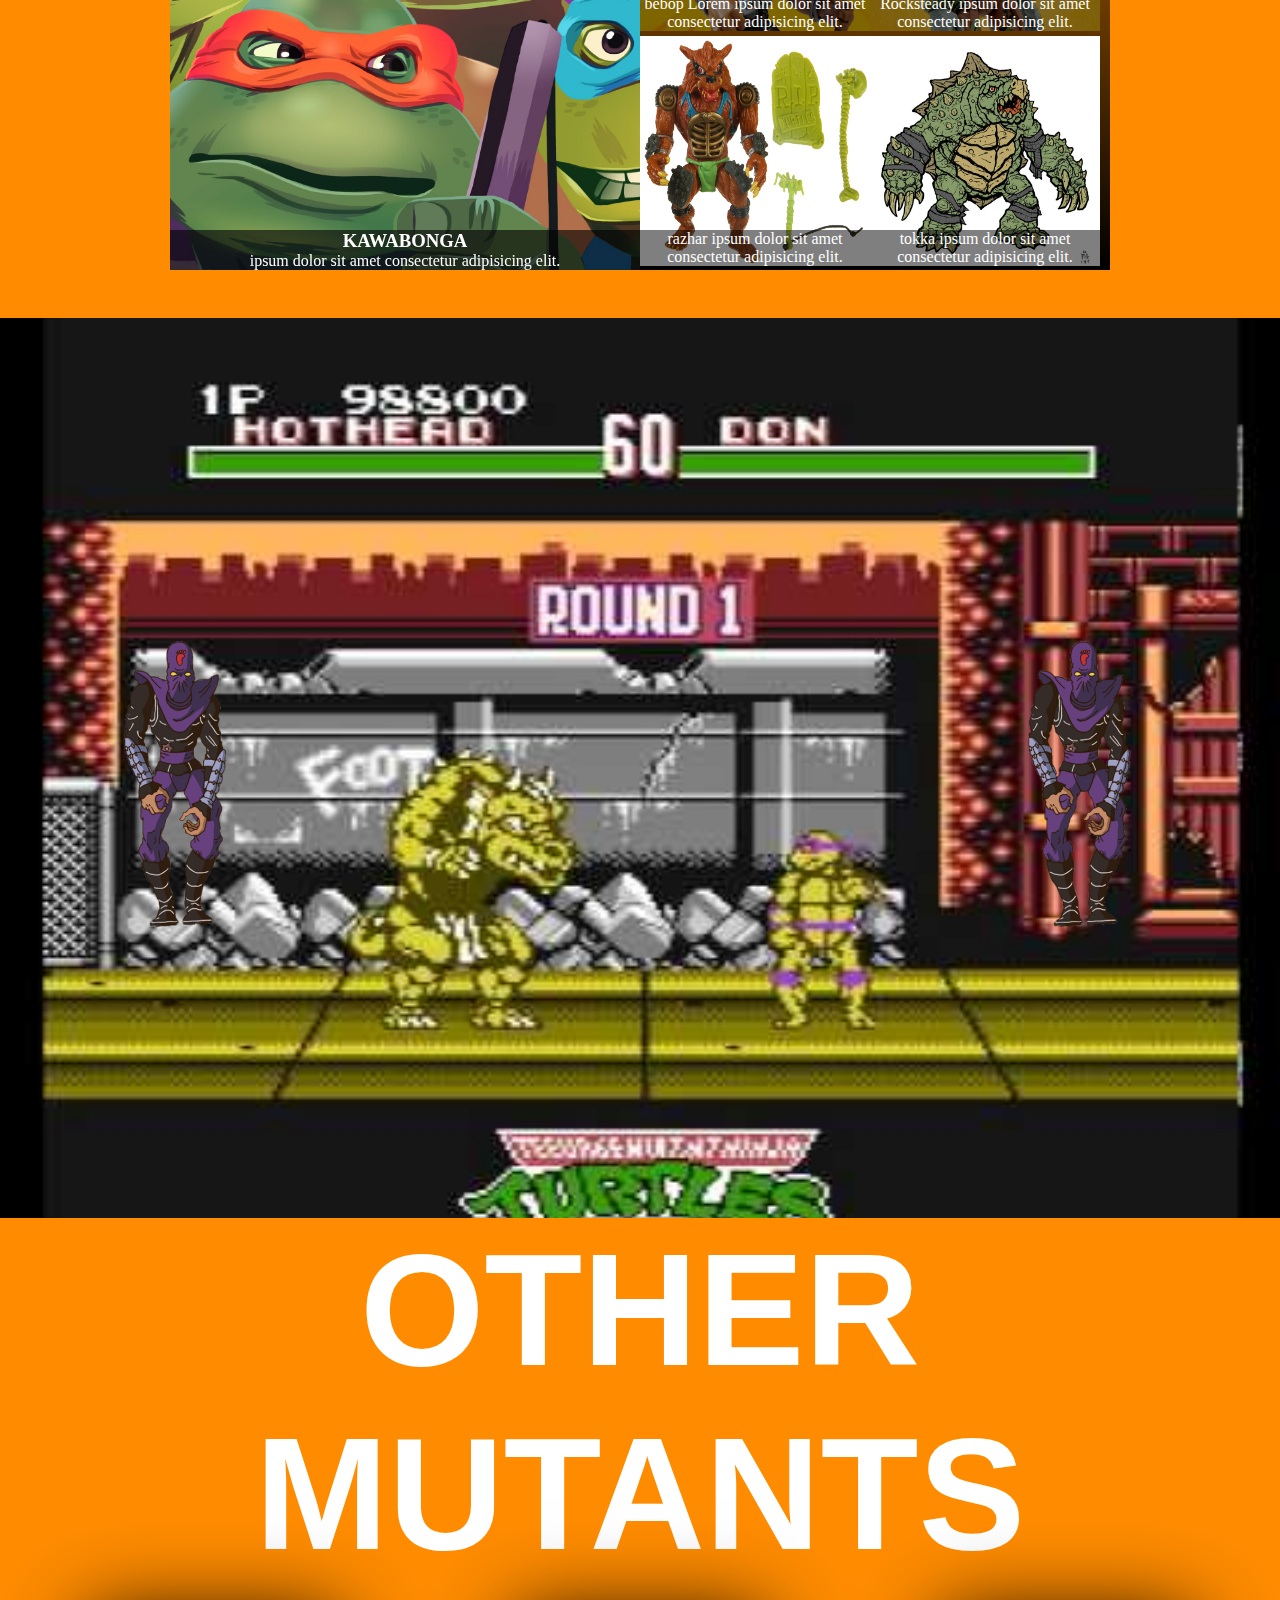
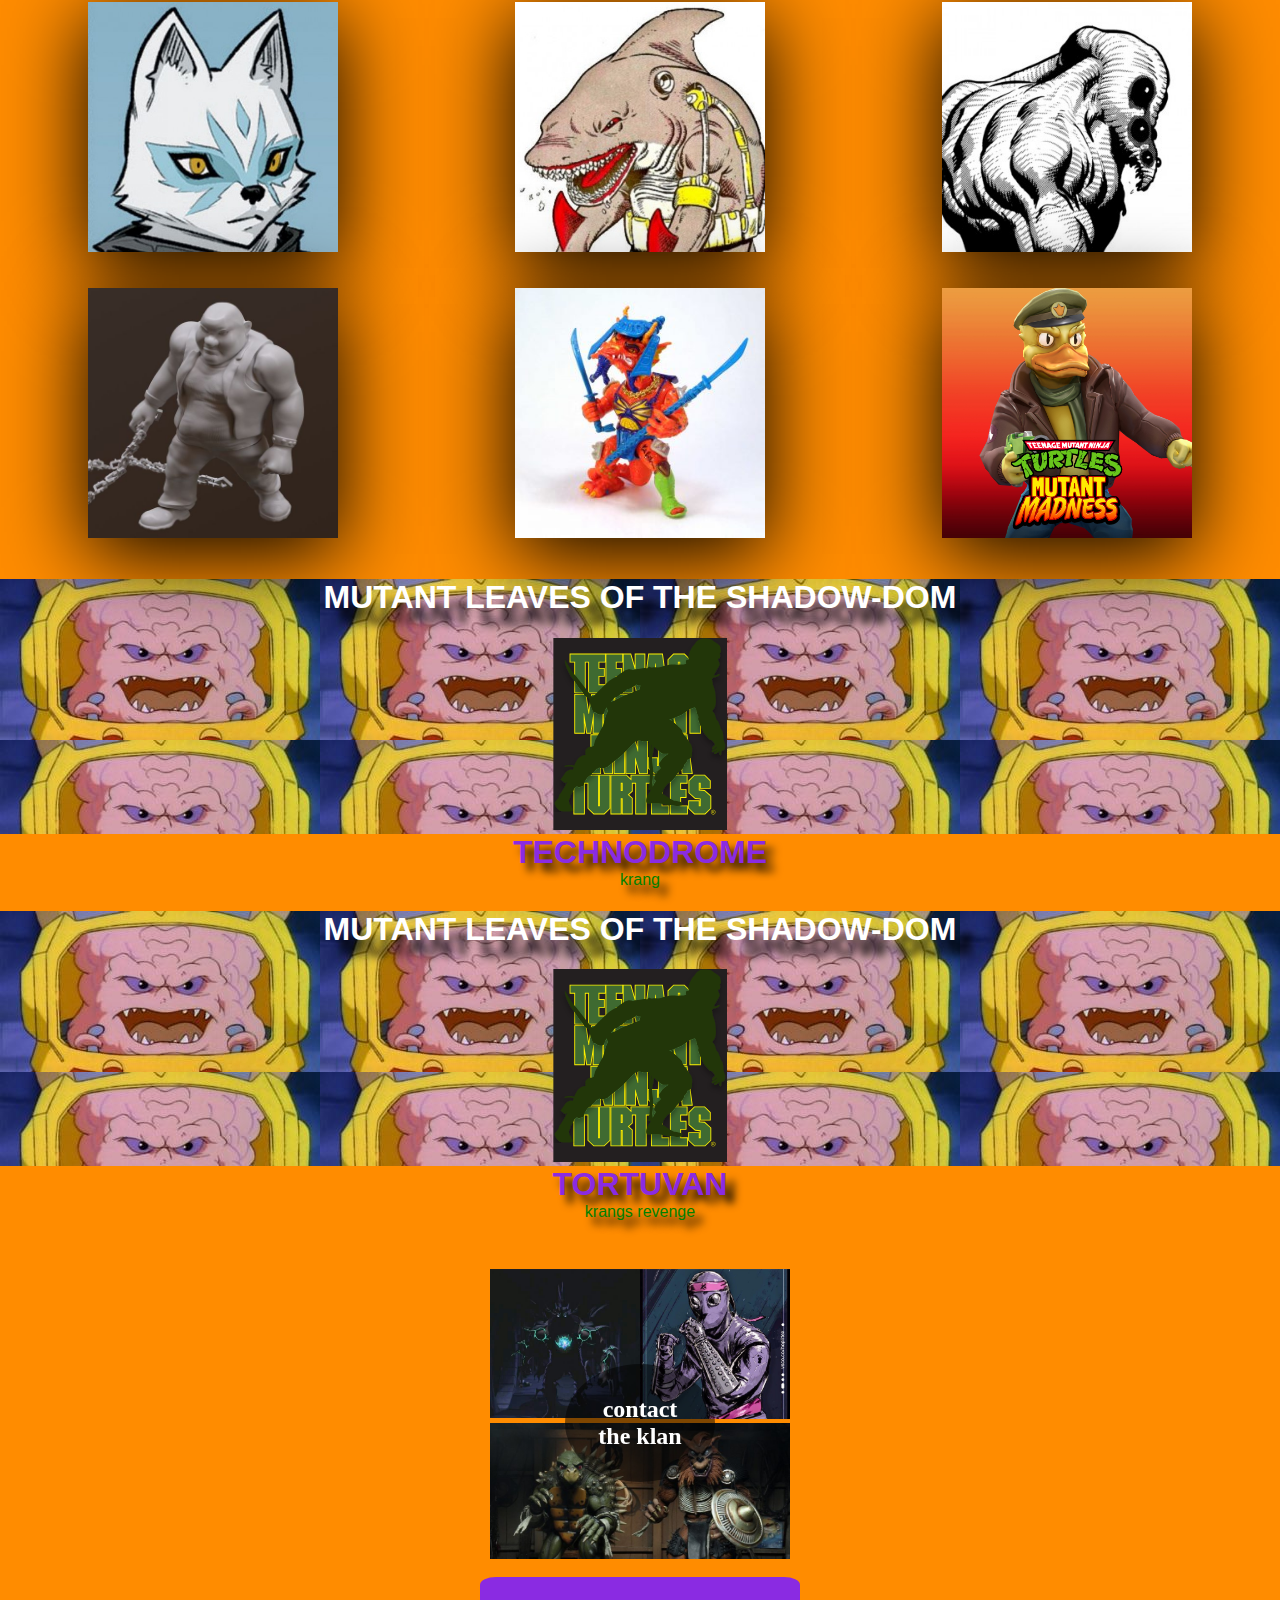
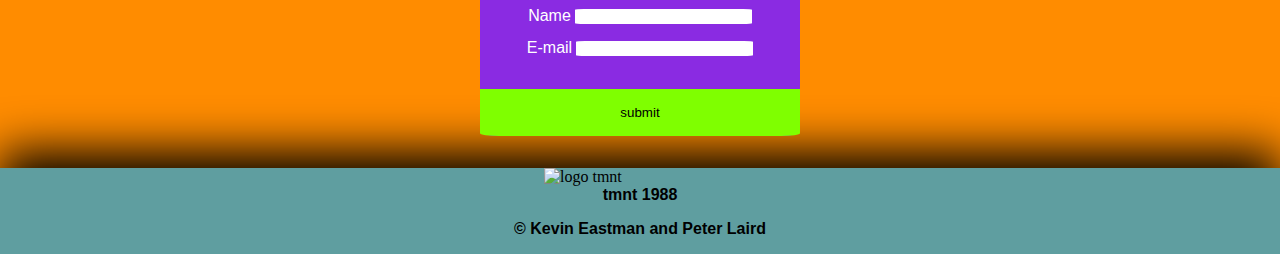
==== commit 2a76160b: "first letter pseudoelement" ====
--- a/index.html
+++ b/index.html
@@ -4,8 +4,8 @@
     <meta charset="UTF-8">
     <meta http-equiv="X-UA-Compatible" content="IE=edge">
     <meta name="viewport" content="width=device-width, initial-scale=1.0">
-    <link rel="stylesheet" href="/css/output.css">
-    <link rel="stylesheet" href="/css/lightbox.css">
+    <link rel="stylesheet" href="./css/output.css">
+    <link rel="stylesheet" href="./css/lightbox.css">
     <script type="text/javascript" src="./js/jquery.js"></script>
     <script type="text/javascript" src="./js/cycle2.js"></script>
     <script type="text/javascript" src="./js/declarativeToggle.js"></script>
@@ -32,14 +32,14 @@
             <div class="container content">
                 <p class="description leo">Leo ipsum dolor, sit amet consectetur adipisicing elit. Magnam corrupti necessitatibus vero vitae totam facere accusamus aspernatur earum similique odit. Ullam sapiente recusandae magni, nihil aut voluptatibus fugiat doloremque blanditiis?</p>
                 <p class="description rafa">Rafa ipsum dolor, sit amet consectetur adipisicing elit. Magnam corrupti necessitatibus vero vitae totam facere accusamus aspernatur earum similique odit. Ullam sapiente recusandae magni, nihil aut voluptatibus fugiat doloremque blanditiis?</p>
-                <p class="description mike">mike ipsum dolor, sit amet consectetur adipisicing elit. Magnam corrupti necessitatibus vero vitae totam facere accusamus aspernatur earum similique odit. Ullam sapiente recusandae magni, nihil aut voluptatibus fugiat doloremque blanditiis?</p>
+                <p class="description mike">Mike ipsum dolor, sit amet consectetur adipisicing elit. Magnam corrupti necessitatibus vero vitae totam facere accusamus aspernatur earum similique odit. Ullam sapiente recusandae magni, nihil aut voluptatibus fugiat doloremque blanditiis?</p>
                 <p class="description don">Don ipsum dolor, sit amet consectetur adipisicing elit. Magnam corrupti necessitatibus vero vitae totam facere accusamus aspernatur earum similique odit. Ullam sapiente recusandae magni, nihil aut voluptatibus fugiat doloremque blanditiis?</p>
                 <article>
                     <div class="gallery">
-                        <div class="tmntGal"><div><a href="./images/leoBig.jpg" data-lightbox="gallery"><img class="leo" src="images/leo.jpg" alt="tmnt leo"></a><p>leo Lorem ipsum dolor sit amet consectetur adipisicing elit.</p> </div></div>
-                        <div class="tmntGal"><div><a href="./images/mikeBig.jpg" data-lightbox="gallery"><img class="mikaelo" src="images/mikaelo.jpg" alt="tmnt miguelAngelo"></a><p>miguelAngelo ipsum dolor sit amet consectetur adipisicing elit.</p> </div></div>
-                        <div class="tmntGal"><div><a href="./images/rafaBig.jpg" data-lightbox="gallery"><img class="rafael" src="images/rafa.jpg" alt="tmnt rafael"></a><p>rafael ipsum dolor sit amet consectetur adipisicing elit.</p> </div></div>
-                        <div class="tmntGal"><div><a href="./images/donBig.jpg" data-lightbox="gallery"><img class="donatelo" src="images/donatello.jpg" alt="tmnt donatello"></a><p>donatello ipsum dolor sit amet consectetur adipisicing elit.</p> </div></div>
+                        <div class="tmntGal"><div><a href="./images/leoBig.jpg" data-lightbox="gallery"><img class="leo" src="./images/leo.jpg" alt="tmnt leo"></a><p>leo Lorem ipsum dolor sit amet consectetur adipisicing elit.</p> </div></div>
+                        <div class="tmntGal"><div><a href="./images/mikeBig.jpg" data-lightbox="gallery"><img class="mikaelo" src="./images/mikaelo.jpg" alt="tmnt miguelAngelo"></a><p>miguelAngelo ipsum dolor sit amet consectetur adipisicing elit.</p> </div></div>
+                        <div class="tmntGal"><div><a href="./images/rafaBig.jpg" data-lightbox="gallery"><img class="rafael" src="./images/rafa.jpg" alt="tmnt rafael"></a><p>rafael ipsum dolor sit amet consectetur adipisicing elit.</p> </div></div>
+                        <div class="tmntGal"><div><a href="./images/donBig.jpg" data-lightbox="gallery"><img class="donatelo" src="./images/donatello.jpg" alt="tmnt donatello"></a><p>donatello ipsum dolor sit amet consectetur adipisicing elit.</p> </div></div>
                     </div>
                     <aside class="cycle-slideshow" data-cycle-slides=".slide">
                         <span class="cycle-prev">&laquo;</span>
@@ -124,10 +124,10 @@
                     </div>
                 </aside>
                 <div class="gallery">
-                    <div class="tmntGal"><div><img class="krang" src="images/bebop.jpg" alt="tmnt leo"> <p>bebop Lorem ipsum dolor sit amet consectetur adipisicing elit.</p></div></div>
-                    <div class="tmntGal"><div><img class="krang" src="images/rocoso.jpg" alt="tmnt miguelAngelo"><p>Rocksteady ipsum dolor sit amet consectetur adipisicing elit.</p></div></div>
-                    <div class="tmntGal"><div><img class="krang" src="images/razhar.jpg" alt="tmnt rafael"><p>razhar ipsum dolor sit amet consectetur adipisicing elit.</p></div></div>
-                    <div class="tmntGal"><div><img class="krang" src="images/tokka.jpg" alt="tmnt donatello"><p>tokka ipsum dolor sit amet consectetur adipisicing elit.</p></div></div>
+                    <div class="tmntGal"><div><img class="krang" src="./images/bebop.jpg" alt="tmnt leo"> <p>bebop Lorem ipsum dolor sit amet consectetur adipisicing elit.</p></div></div>
+                    <div class="tmntGal"><div><img class="krang" src="./images/rocoso.jpg" alt="tmnt miguelAngelo"><p>Rocksteady ipsum dolor sit amet consectetur adipisicing elit.</p></div></div>
+                    <div class="tmntGal"><div><img class="krang" src="./images/razhar.jpg" alt="tmnt rafael"><p>razhar ipsum dolor sit amet consectetur adipisicing elit.</p></div></div>
+                    <div class="tmntGal"><div><img class="krang" src="./images/tokka.jpg" alt="tmnt donatello"><p>tokka ipsum dolor sit amet consectetur adipisicing elit.</p></div></div>
                 </div>
             </article>
             
@@ -144,12 +144,12 @@
     <section class="mutantex">
         <h1>OTHER MUTANTS</h1>
         <div class="mutants">
-            <div class="gridtest"><img src="images/mutants/alopex.jpg" alt="" /></div>
-            <div class="gridtest"><img src="images/mutants/armaggon.jpg" alt="" /></div>
-            <div class="gridtest"><img src="images/mutants/bloodSucker.jpg" alt="" /></div>
-            <div class="gridtest"><img src="images/mutants/Dumbo_TMNT-7.jpg" alt="" /></div>
-            <div class="gridtest"><img src="images/mutants/hothead-300x300.jpg" alt="" /></div>
-            <div class="gridtest"><img src="images/mutants/rhys-bevan-rhys-bevan-ace-duck-thumb.jpg" alt="" /></div>
+            <div class="gridtest"><img src="./images/mutants/alopex.jpg" alt="" /></div>
+            <div class="gridtest"><img src="./images/mutants/armaggon.jpg" alt="" /></div>
+            <div class="gridtest"><img src="./images/mutants/bloodSucker.jpg" alt="" /></div>
+            <div class="gridtest"><img src="./images/mutants/Dumbo_TMNT-7.jpg" alt="" /></div>
+            <div class="gridtest"><img src="./images/mutants/hothead-300x300.jpg" alt="" /></div>
+            <div class="gridtest"><img src="./images/mutants/rhys-bevan-rhys-bevan-ace-duck-thumb.jpg" alt="" /></div>
         </div>
     </section>
     <section class="shadow-dom">
@@ -168,9 +168,9 @@
     <section class="getContact">
         <div class="contactGrid">
             <h2>contact the klan</h2>
-            <div class="c-grid1"><img src="images/superD.jpg" alt="" /></div>
-            <div class="c-grid2"><img src="images/footSoldier.jpg" alt="" /></div>
-            <div class="c-grid3"><img src="images/Cosas-geniales-las-figuras-de-accion-de-NECA-Teenage-Mutant.jpg" alt="" /></div>
+            <div class="c-grid1"><img src="./images/superD.jpg" alt="" /></div>
+            <div class="c-grid2"><img src="./images/footSoldier.jpg" alt="" /></div>
+            <div class="c-grid3"><img src="./images/Cosas-geniales-las-figuras-de-accion-de-NECA-Teenage-Mutant.jpg" alt="" /></div>
         </div>
         <form>
             <div class="name-form">
@@ -186,7 +186,7 @@
     </section>
     
     <footer>
-        <img src="images/logo.png" alt="logo tmnt">
+        <img src="./images/logo.png" alt="logo tmnt">
         <p>tmnt 1988</p>
         <p> &copy; Kevin Eastman and Peter Laird</p>
     </footer>
--- a/css/output.css
+++ b/css/output.css
@@ -75,6 +75,16 @@
   padding: 2rem;
   border-radius: 1rem;
   box-shadow: 0rem 0rem 4rem white;
+}
+.content p.description::first-letter {
+  color: white;
+  background-color: black;
+  border-radius: 2px;
+  box-shadow: 3px 3px 0 red;
+  font-size: 250%;
+  padding: 6px 3px;
+  margin-right: 6px;
+  float: left;
 }
 .content .rafa, .content .mike, .content .don {
   display: none;
--- a/css/leaveStyles.css
+++ b/css/leaveStyles.css
@@ -24,7 +24,7 @@
  
  header{
      width: 100%;
-     background:url('../../images/krang.jpg');
+     background:url('../images/krang.jpg');
     
  }
  h1,span{
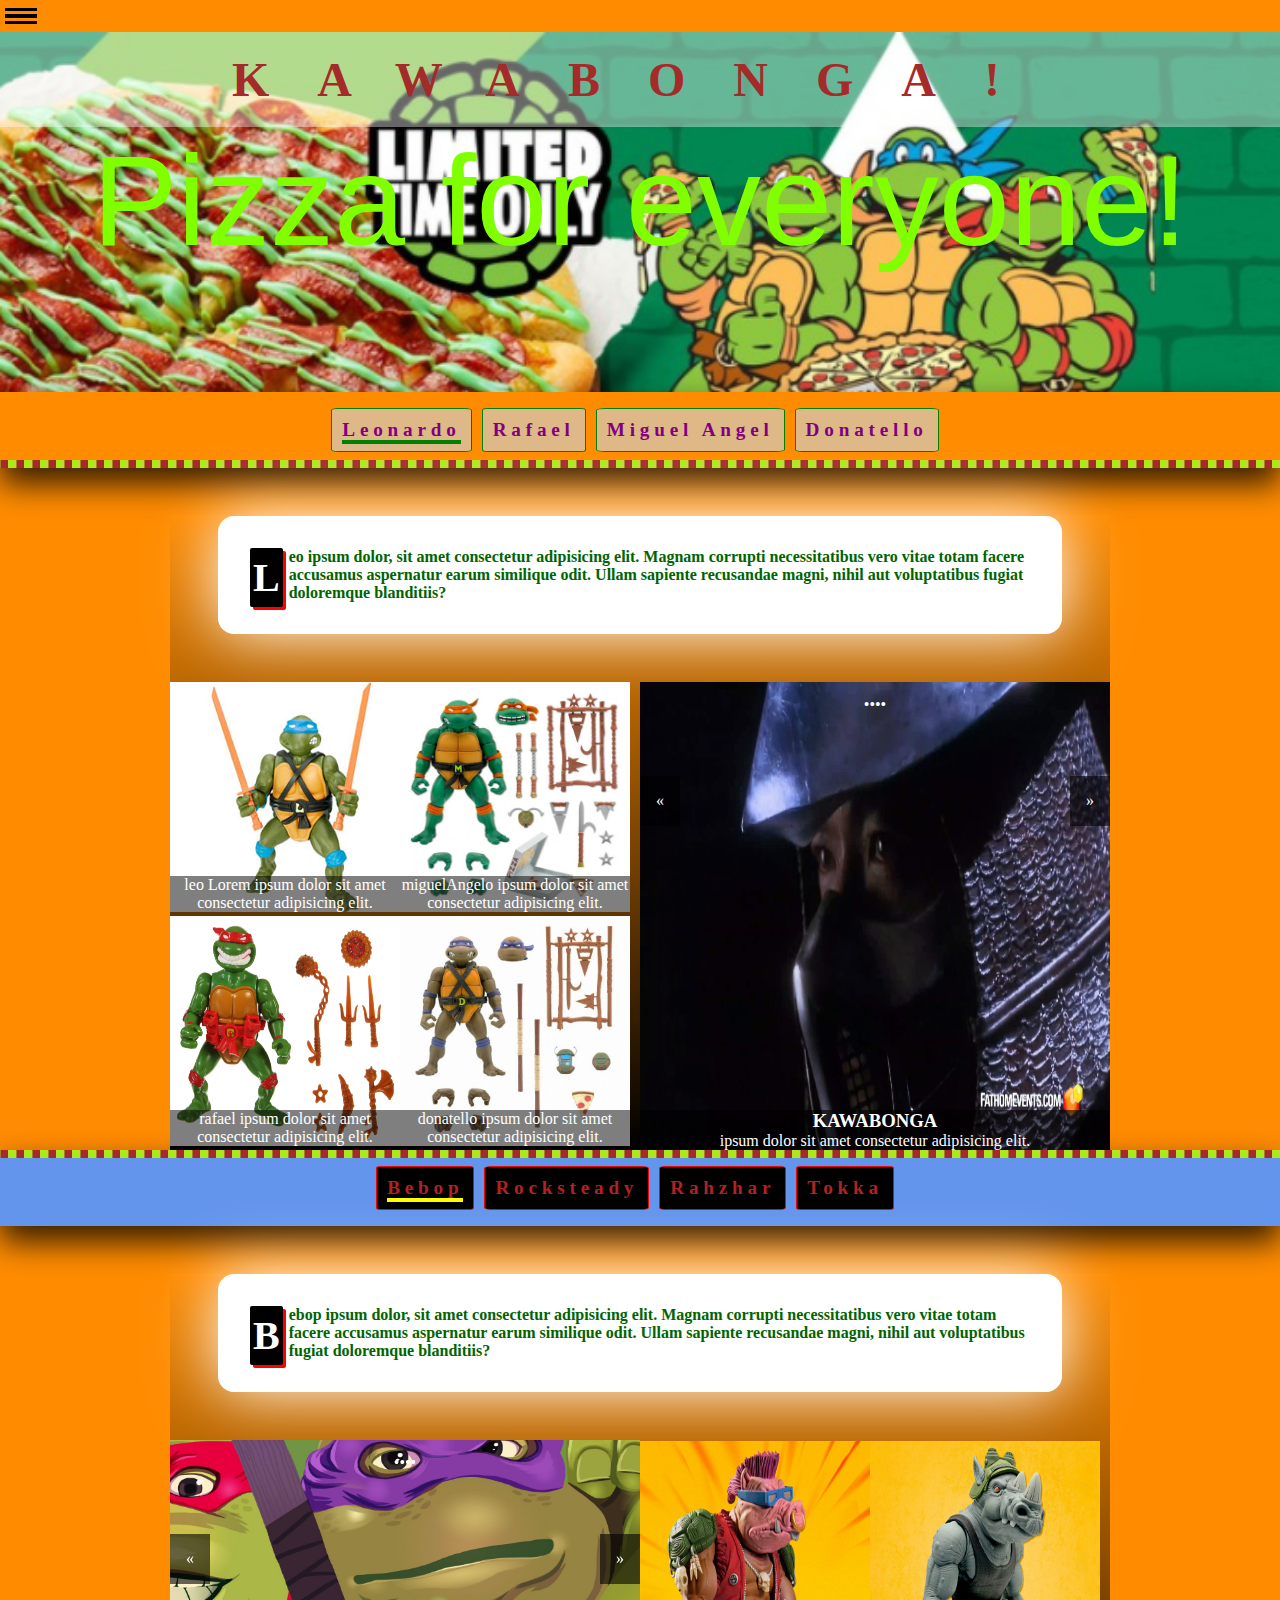
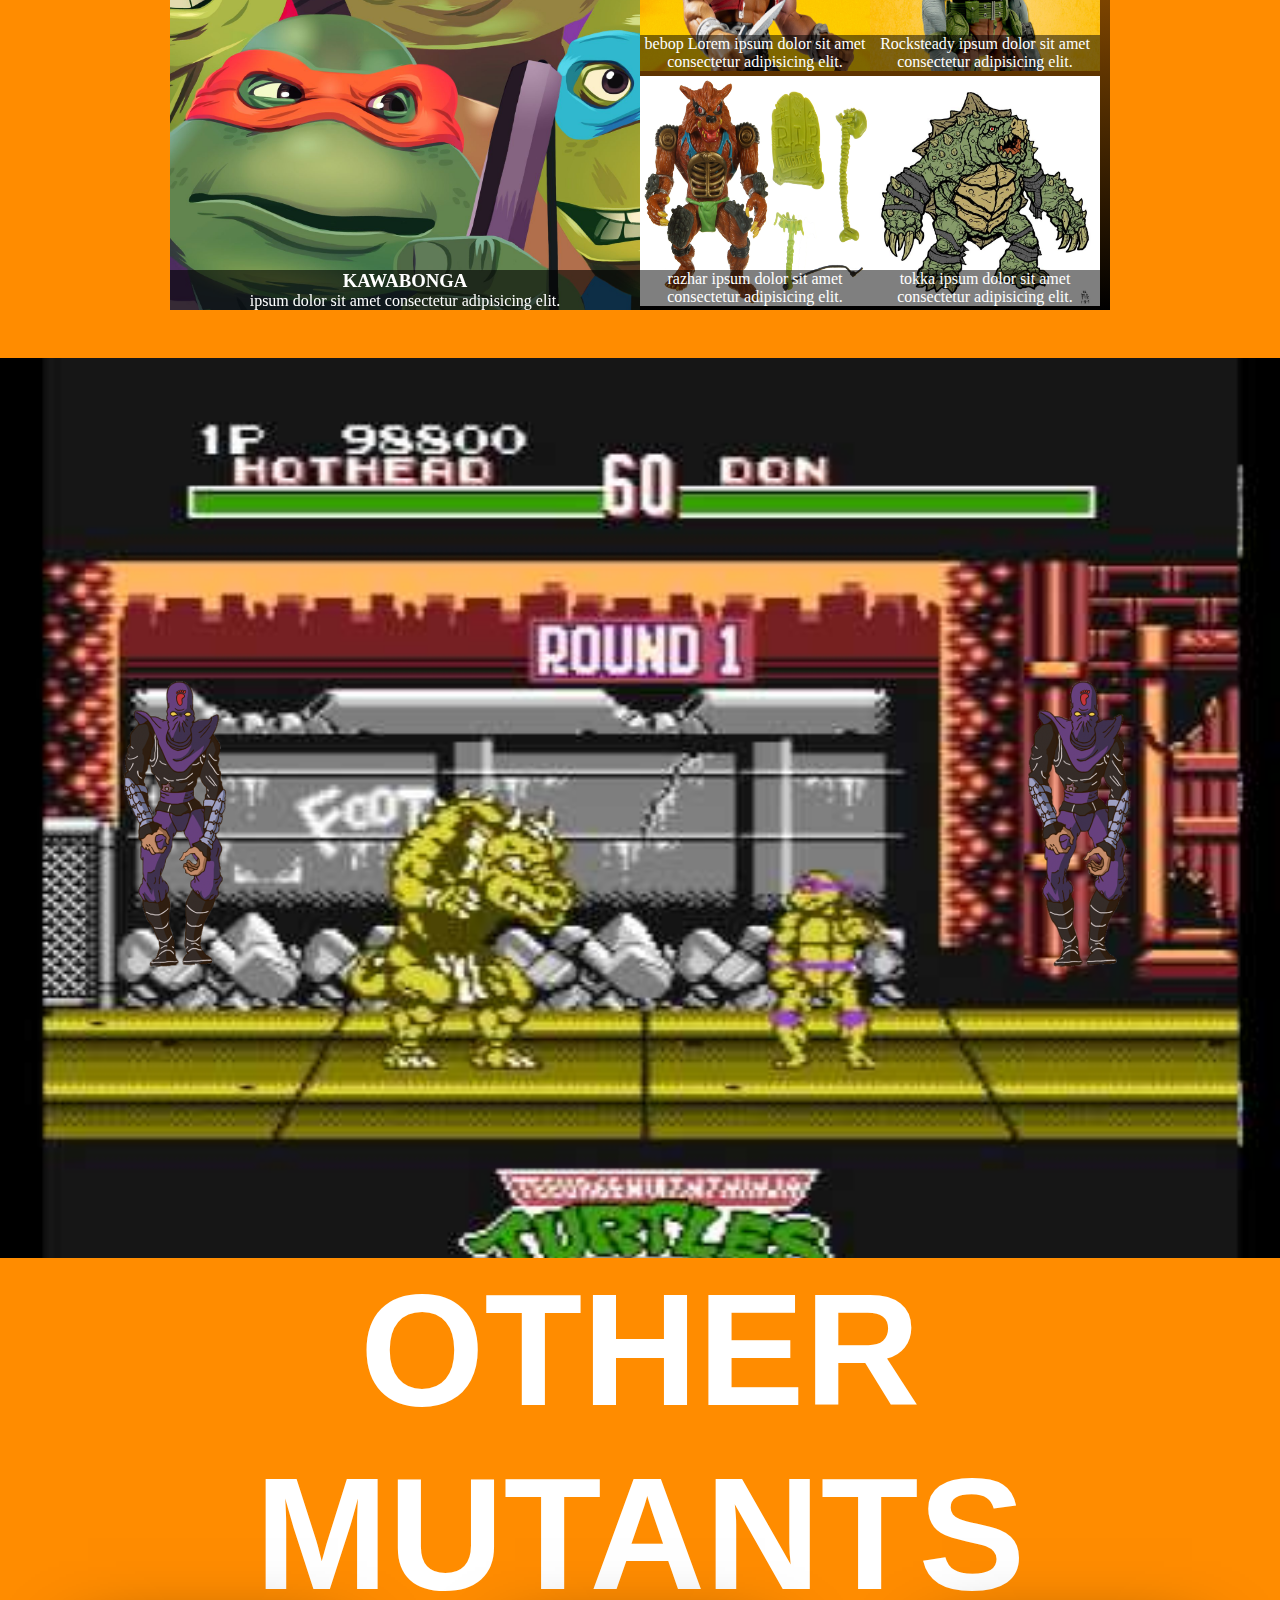
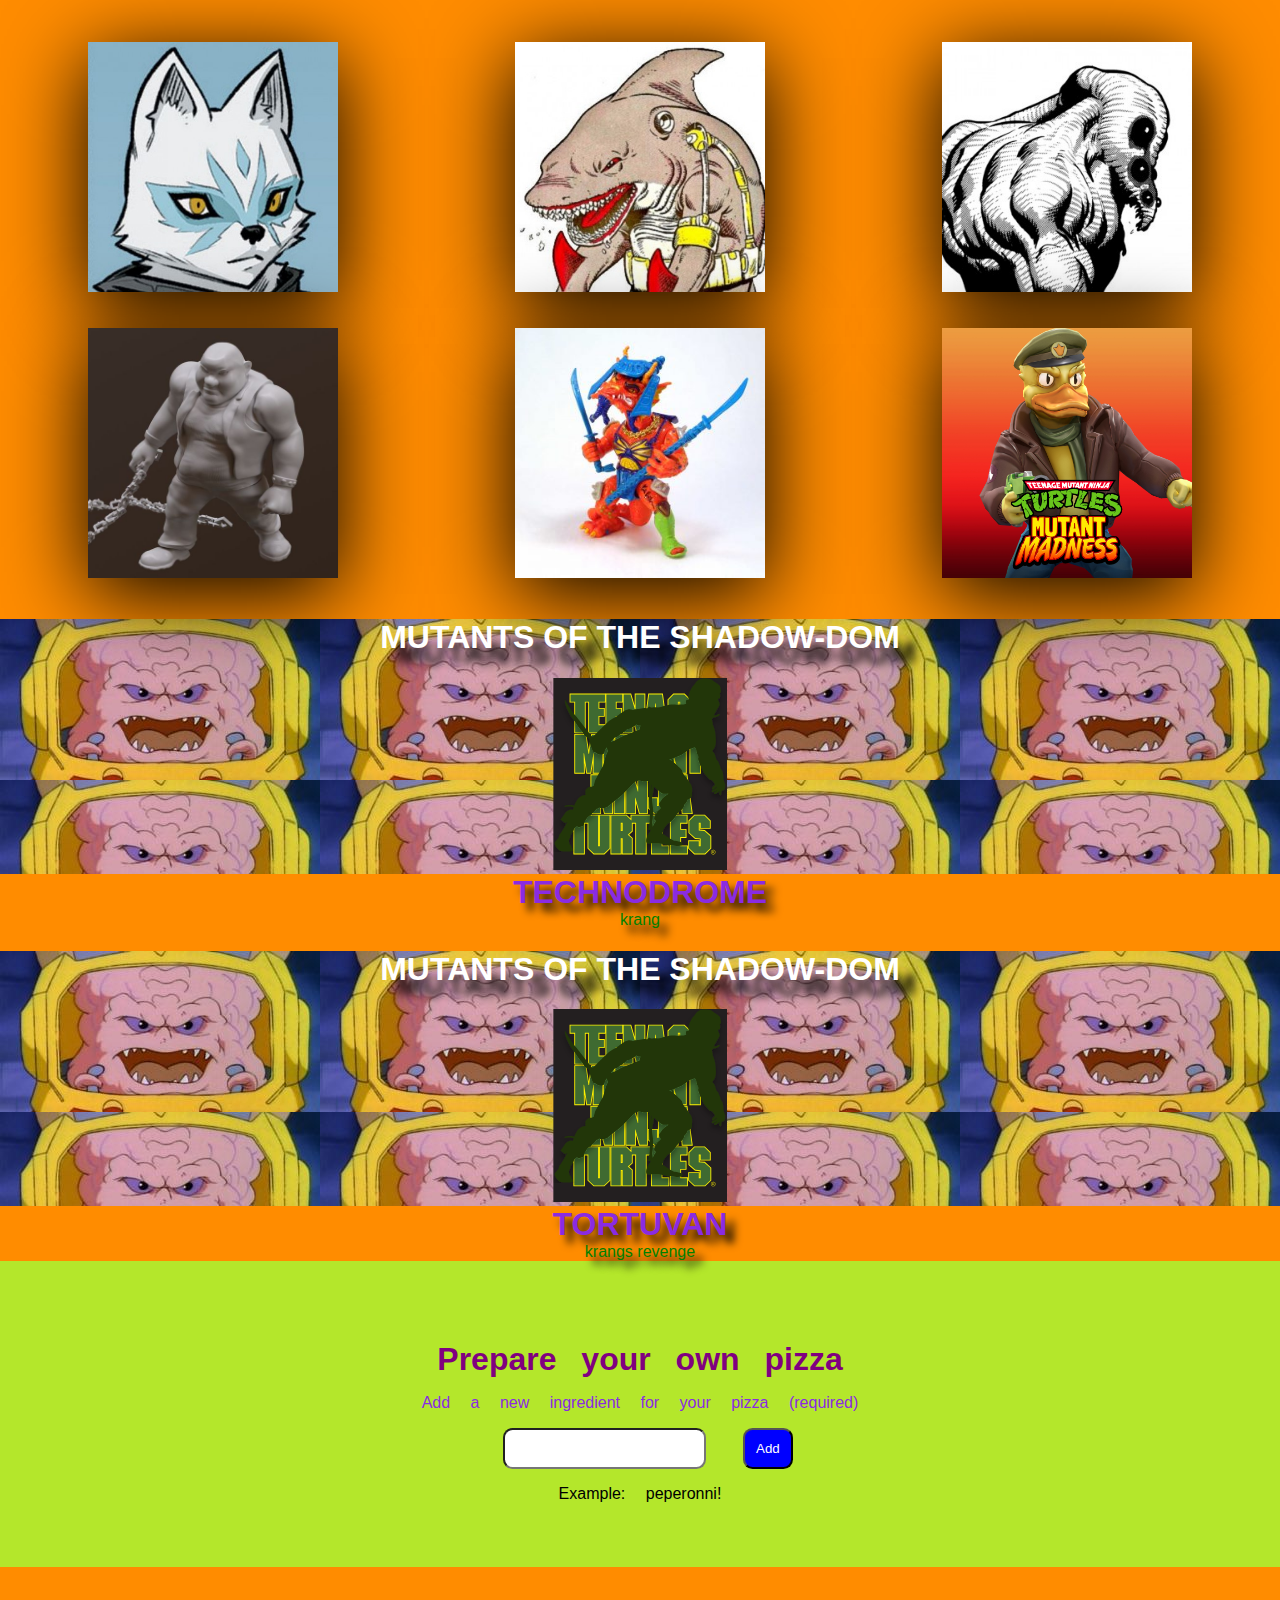
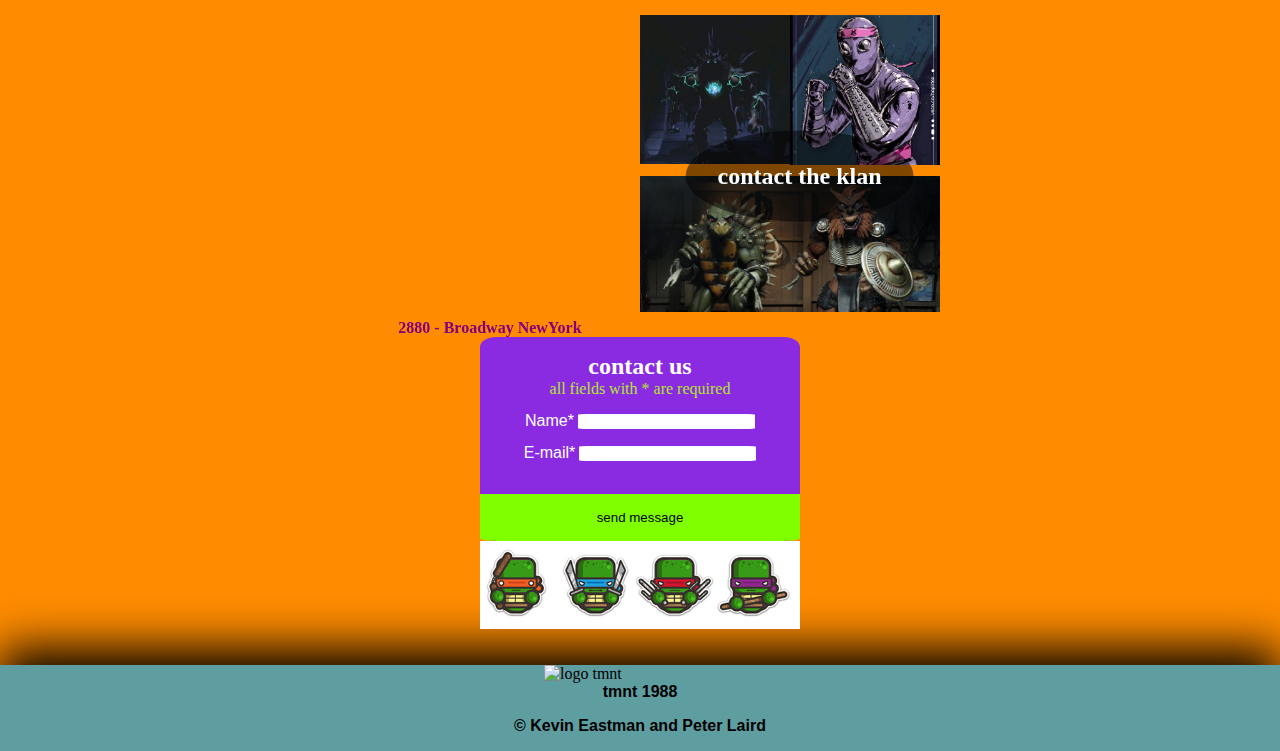
==== commit ca08ec6e: "ada course implemented" ====
--- a/index.html
+++ b/index.html
@@ -15,33 +15,93 @@
 <body>
  
     <header>
+        <div class="burguer" role="button" aria-label="menu" aria-expanded="false">
+            <div class="lines" tabindex="0">
+                <span></span>
+                <span></span>
+                <span></span>
+            </div>
+            <div class="menuAcc">
+                <a href="#heores" tabindex="0">heroes</a>
+                <a href="#adversaries" tabindex="0">adversarios</a>
+                <a href="#soundtrack" tabindex="0">soundtrack</a>
+                <a href="#omutants" tabindex="0">otros mutantes</a>
+                <a href="#pizzaMaker" tabindex="0">Pizza maker</a>
+            </div>
+        </div>
         <div class="titles">
             <h1>KAWABONGA!</h1>
             <span>Pizza for everyone!</span>
         </div>
+        
     </header>
-    <section class="tmnt" >
-            <nav class="menu">
+    <section class="tmnt" id="heroes" tabindex="0">    
+            <nav class="menu" aria-label="Menu Tmnt Navigation">
                 <ul>
-                    <li data-toggle-target=".leo" class="toggle-btn"><a href="#">Leonardo</a></li>
-                    <li data-toggle-target=".rafa" class="toggle-btn"><a href="#">Rafael</a></li>
-                    <li data-toggle-target=".mike" class="toggle-btn"><a href="#">Miguel Angel</a></li>
-                    <li data-toggle-target=".don" class="toggle-btn"><a href="#">Donatello</a></li>
+                    <li data-toggle-target=".leo" class="toggle-btn" role="button">
+                        <a href="#heroes" aria-labelledby="leo" aria-current="page">
+                            Leonardo
+                        </a>
+                    </li>
+                    <li data-toggle-target=".rafa" class="toggle-btn" role="button">
+                        <a href="#heroes" aria-labelledby="rafa" >Rafael
+                        </a>
+                    </li> 
+                    <li data-toggle-target=".mike" class="toggle-btn" role="button">
+                        <a href="#heroes" aria-labelledby="mike">Miguel Angel
+                        </a>
+                    </li>
+                    <li data-toggle-target=".don" class="toggle-btn" role="button">
+                        <a href="#heroes" aria-labelledby="don">Donatello
+                        </a>
+                    </li>
                 </ul>
             </nav>
             <div class="container content">
-                <p class="description leo">Leo ipsum dolor, sit amet consectetur adipisicing elit. Magnam corrupti necessitatibus vero vitae totam facere accusamus aspernatur earum similique odit. Ullam sapiente recusandae magni, nihil aut voluptatibus fugiat doloremque blanditiis?</p>
-                <p class="description rafa">Rafa ipsum dolor, sit amet consectetur adipisicing elit. Magnam corrupti necessitatibus vero vitae totam facere accusamus aspernatur earum similique odit. Ullam sapiente recusandae magni, nihil aut voluptatibus fugiat doloremque blanditiis?</p>
-                <p class="description mike">Mike ipsum dolor, sit amet consectetur adipisicing elit. Magnam corrupti necessitatibus vero vitae totam facere accusamus aspernatur earum similique odit. Ullam sapiente recusandae magni, nihil aut voluptatibus fugiat doloremque blanditiis?</p>
-                <p class="description don">Don ipsum dolor, sit amet consectetur adipisicing elit. Magnam corrupti necessitatibus vero vitae totam facere accusamus aspernatur earum similique odit. Ullam sapiente recusandae magni, nihil aut voluptatibus fugiat doloremque blanditiis?</p>
+                <p class="description leo" id="leo">Leo ipsum dolor, sit amet consectetur adipisicing elit. Magnam corrupti necessitatibus vero vitae totam facere accusamus aspernatur earum similique odit. Ullam sapiente recusandae magni, nihil aut voluptatibus fugiat doloremque blanditiis?</p>
+                <p class="description rafa" id="rafa">Rafa ipsum dolor, sit amet consectetur adipisicing elit. Magnam corrupti necessitatibus vero vitae totam facere accusamus aspernatur earum similique odit. Ullam sapiente recusandae magni, nihil aut voluptatibus fugiat doloremque blanditiis?</p>
+                <p class="description mike" id="mike">Mike ipsum dolor, sit amet consectetur adipisicing elit. Magnam corrupti necessitatibus vero vitae totam facere accusamus aspernatur earum similique odit. Ullam sapiente recusandae magni, nihil aut voluptatibus fugiat doloremque blanditiis?</p>
+                <p class="description don" id="don">Don ipsum dolor, sit amet consectetur adipisicing elit. Magnam corrupti necessitatibus vero vitae totam facere accusamus aspernatur earum similique odit. Ullam sapiente recusandae magni, nihil aut voluptatibus fugiat doloremque blanditiis?</p>
                 <article>
                     <div class="gallery">
-                        <div class="tmntGal"><div><a href="./images/leoBig.jpg" data-lightbox="gallery"><img class="leo" src="./images/leo.jpg" alt="tmnt leo"></a><p>leo Lorem ipsum dolor sit amet consectetur adipisicing elit.</p> </div></div>
-                        <div class="tmntGal"><div><a href="./images/mikeBig.jpg" data-lightbox="gallery"><img class="mikaelo" src="./images/mikaelo.jpg" alt="tmnt miguelAngelo"></a><p>miguelAngelo ipsum dolor sit amet consectetur adipisicing elit.</p> </div></div>
-                        <div class="tmntGal"><div><a href="./images/rafaBig.jpg" data-lightbox="gallery"><img class="rafael" src="./images/rafa.jpg" alt="tmnt rafael"></a><p>rafael ipsum dolor sit amet consectetur adipisicing elit.</p> </div></div>
-                        <div class="tmntGal"><div><a href="./images/donBig.jpg" data-lightbox="gallery"><img class="donatelo" src="./images/donatello.jpg" alt="tmnt donatello"></a><p>donatello ipsum dolor sit amet consectetur adipisicing elit.</p> </div></div>
-                    </div>
-                    <aside class="cycle-slideshow" data-cycle-slides=".slide">
+                        <div class="tmntGal"><div role="button" aria-labelledby="leoCaption">
+                            <a href="./images/leoBig.jpg" data-lightbox="gallery">
+                                <img class="leovigildo" src="./images/leo.jpg" alt="tmnt leo">
+                            </a>
+                            <figcaption id="leoCaption">
+                                leo Lorem ipsum dolor sit amet consectetur adipisicing elit.
+                            </figcaption>
+                        </div>
+                    </div>
+                        <div class="tmntGal"><div role="button" aria-labelledby="mikeCaption">
+                            <a href="./images/mikeBig.jpg" data-lightbox="gallery">
+                                <img class="mikaelo" src="./images/mikaelo.jpg" alt="tmnt miguelAngelo">
+                            </a>
+                            <figcaption id="mikeCaption">
+                                miguelAngelo ipsum dolor sit amet consectetur adipisicing elit.
+                            </figcaption>
+                        </div>
+                    </div>
+                        <div class="tmntGal"><div role="button" aria-labelledby="rafaCaption">
+                            <a href="./images/rafaBig.jpg" data-lightbox="gallery">
+                                <img class="rafael" src="./images/rafa.jpg" alt="tmnt rafael">
+                            </a>
+                            <figcaption id="rafaCaption">
+                                rafael ipsum dolor sit amet consectetur adipisicing elit.
+                            </figcaption>
+                        </div>
+                    </div>
+                        <div class="tmntGal"><div role="button" aria-labelledby="donCaption">
+                            <a href="./images/donBig.jpg" data-lightbox="gallery">
+                                <img class="donatelo" src="./images/donatello.jpg" alt="tmnt donatello">
+                            </a>
+                            <figcaption id="donCaption">
+                                donatello ipsum dolor sit amet consectetur adipisicing elit.
+                            </figcaption>
+                        </div>
+                    </div>
+                    </div>
+                    <aside class="cycle-slideshow" data-cycle-slides=".slide" tabindex="0">
                         <span class="cycle-prev">&laquo;</span>
                         <span class="cycle-next">&raquo;</span>
                         <span class="cycle-pager"></span>
@@ -49,28 +109,36 @@
                             <img src="./images/scenes/scene1.jpg" alt="tmnt movie">
                             <div class="slide-text">
                                 <h3>KAWABONGA</h3>
-                                <p>ipsum dolor sit amet consectetur adipisicing elit.</p>
+                                <figcaption>
+                                    ipsum dolor sit amet consectetur adipisicing elit.
+                                </figcaption>
                             </div>
                         </div>
                         <div class="slide">
                             <img src="./images/scenes/scene2.jpg" alt="tmnt movie">
                             <div class="slide-text">
                                 <h3>KAWABONGA</h3>
-                                <p>ipsum dolor sit amet consectetur adipisicing elit.</p>
+                                <figcaption>
+                                    ipsum dolor sit amet consectetur adipisicing elit.
+                                </figcaption>
                             </div>
                         </div>
                         <div class="slide">
                             <img src="./images/scenes/scene3.jpg" alt="tmnt movie">
                             <div class="slide-text">
                                 <h3>KAWABONGA</h3>
-                                <p>ipsum dolor sit amet consectetur adipisicing elit.</p>
+                                <figcaption>
+                                    ipsum dolor sit amet consectetur adipisicing elit.
+                                </figcaption>
                             </div>
                         </div>
                         <div class="slide">
                             <img src="./images/scenes/scene4.jpg" alt="tmnt movie">
                             <div class="slide-text">
                                 <h3>KAWABONGA</h3>
-                                <p>ipsum dolor sit amet consectetur adipisicing elit.</p>
+                                <figcaption>
+                                    ipsum dolor sit amet consectetur adipisicing elit.
+                                </figcaption>
                             </div>
                         </div>
                     </aside>
@@ -78,56 +146,107 @@
             </div>
     </section>
 
-    <section class="footklan">
+    <section class="footklan" id="adversaries">
         <nav class="menu">
             <ul>
-                <li><a href="#">Bebop</a></li>
-                <li><a href="#">Rocksteady</a></li>
-                <li><a href="#">Rahzhar</a></li>
-                <li><a href="#">Tokka</a></li>
+                <li data-toggle-target=".bebop" class="toggle-btn" role="button">
+                    <a href="#adversaries" aria-current="page">Bebop</a>
+                </li>
+                <li data-toggle-target=".rock" class="toggle-btn" role="button">
+                    <a href="#adversaries">Rocksteady</a>
+                </li>
+                <li data-toggle-target=".rahzhar" class="toggle-btn" role="button">
+                    <a href="#adversaries">Rahzhar</a>
+                </li>
+                <li data-toggle-target=".tokka" class="toggle-btn" role="button">
+                    <a href="#adversaries">Tokka</a>
+                </li>
             </ul>
         </nav>
         <div class="container content">
-            <p class="description">Lorem ipsum dolor, sit amet consectetur adipisicing elit. Magnam corrupti necessitatibus vero vitae totam facere accusamus aspernatur earum similique odit. Ullam sapiente recusandae magni, nihil aut voluptatibus fugiat doloremque blanditiis?</p>
+            <p class="description bebop">Bebop ipsum dolor, sit amet consectetur adipisicing elit. Magnam corrupti necessitatibus vero vitae totam facere accusamus aspernatur earum similique odit. Ullam sapiente recusandae magni, nihil aut voluptatibus fugiat doloremque blanditiis?</p>
+            <p class="description rock">Rocksteady ipsum dolor, sit amet consectetur adipisicing elit. Magnam corrupti necessitatibus vero vitae totam facere accusamus aspernatur earum similique odit. Ullam sapiente recusandae magni, nihil aut voluptatibus fugiat doloremque blanditiis?</p>
+            <p class="description rahzhar">Rahzhar ipsum dolor, sit amet consectetur adipisicing elit. Magnam corrupti necessitatibus vero vitae totam facere accusamus aspernatur earum similique odit. Ullam sapiente recusandae magni, nihil aut voluptatibus fugiat doloremque blanditiis?</p>
+            <p class="description tokka">Tokka ipsum dolor, sit amet consectetur adipisicing elit. Magnam corrupti necessitatibus vero vitae totam facere accusamus aspernatur earum similique odit. Ullam sapiente recusandae magni, nihil aut voluptatibus fugiat doloremque blanditiis?</p>
             <article>
                 <aside class="cycle-slideshow" data-cycle-slides=".slide">
                     <span class="cycle-prev">&laquo;</span>
                     <span class="cycle-next">&raquo;</span>
                     <span class="cycle-pager"></span>
                     <div class="slide">
-                        <img src="./images/scenes/scene5.jpg" alt="tmnt movie">
+                            <img src="./images/scenes/scene5.jpg" alt="tmnt movie">
                         <div class="slide-text">
                             <h3>KAWABONGA</h3>
-                            <p>ipsum dolor sit amet consectetur adipisicing elit.</p>
+                            <figcaption>
+                                ipsum dolor sit amet consectetur adipisicing elit.
+                            </figcaption>
                         </div>
                     </div>
                     <div class="slide">
                         <img src="./images/scenes/scene6.jpg" alt="tmnt movie">
                         <div class="slide-text">
                             <h3>KAWABONGA</h3>
-                            <p>ipsum dolor sit amet consectetur adipisicing elit.</p>
+                            <figcaption>
+                                ipsum dolor sit amet consectetur adipisicing elit.
+                            </figcaption>
                         </div>
                     </div>
                     <div class="slide">
                         <img src="./images/scenes/scene7.jpg" alt="tmnt movie">
                         <div class="slide-text">
                             <h3>KAWABONGA</h3>
-                            <p>ipsum dolor sit amet consectetur adipisicing elit.</p>
+                            <figcaption>
+                                ipsum dolor sit amet consectetur adipisicing elit.
+                            </figcaption>
                         </div>
                     </div>
                     <div class="slide">
                         <img src="./images/scenes/scene8.jpg" alt="tmnt movie">
                         <div class="slide-text">
                             <h3>KAWABONGA</h3>
-                            <p>ipsum dolor sit amet consectetur adipisicing elit.</p>
+                            <figcaption>
+                                ipsum dolor sit amet consectetur adipisicing elit.
+                            </figcaption>
                         </div>
                     </div>
                 </aside>
                 <div class="gallery">
-                    <div class="tmntGal"><div><img class="krang" src="./images/bebop.jpg" alt="tmnt leo"> <p>bebop Lorem ipsum dolor sit amet consectetur adipisicing elit.</p></div></div>
-                    <div class="tmntGal"><div><img class="krang" src="./images/rocoso.jpg" alt="tmnt miguelAngelo"><p>Rocksteady ipsum dolor sit amet consectetur adipisicing elit.</p></div></div>
-                    <div class="tmntGal"><div><img class="krang" src="./images/razhar.jpg" alt="tmnt rafael"><p>razhar ipsum dolor sit amet consectetur adipisicing elit.</p></div></div>
-                    <div class="tmntGal"><div><img class="krang" src="./images/tokka.jpg" alt="tmnt donatello"><p>tokka ipsum dolor sit amet consectetur adipisicing elit.</p></div></div>
+                    <div class="tmntGal"><div role="button" aria-labelledby="bebopCaption">
+                        <a href="./images/bebopBig.jpg" data-lightbox="gallery">
+                            <img class="krang" src="./images/bebop.jpg" alt="tmnt bebop">
+                        </a>
+                        <figcaption id="bebopCaption">
+                            bebop Lorem ipsum dolor sit amet consectetur adipisicing elit.
+                        </figcaption>
+                    </div>
+                </div>
+                    <div class="tmntGal"><div role="button" aria-labelledby="rockCaption">
+                        <a href="./images/rocksteadyBig.jpg" data-lightbox="gallery">
+                            <img class="krang" src="./images/rocoso.jpg" alt="tmnt Rocksteady">
+                        </a>
+                        <figcaption id="rockCaption">
+                            Rocksteady ipsum dolor sit amet consectetur adipisicing elit.
+                        </figcaption>
+                    </div>
+                </div>
+                    <div class="tmntGal"><div role="button" aria-labelledby="rahzharCaption">
+                        <a href="./images/rahzarBig.jpg" data-lightbox="gallery">
+                            <img class="krang" src="./images/razhar.jpg" alt="tmnt rahzhar">
+                        </a>
+                        <figcaption id="rahzharCaption">
+                            razhar ipsum dolor sit amet consectetur adipisicing elit.
+                        </figcaption>
+                    </div>
+                </div>
+                    <div class="tmntGal"><div role="button" aria-labelledby="tokkaCaption">
+                        <a href="./images/tokkaBig.jpg" data-lightbox="gallery">
+                            <img class="krang" src="./images/tokka.jpg" alt="tmnt tokka">
+                        </a>
+                        <figcaption id="tokkaCaption">
+                            tokka ipsum dolor sit amet consectetur adipisicing elit.
+                        </figcaption>
+                    </div>
+                </div>
                 </div>
             </article>
             
@@ -135,13 +254,13 @@
         </div>
     </section>
 
-    <section class="scene">
+    <section class="scene" id="soundtrack">
         <div class="footSoldier"></div>
        <iframe width="560" height="315" src="https://www.youtube.com/embed/94qdYii7Cb4" title="YouTube video player" frameborder="0" allow="accelerometer; autoplay; clipboard-write; encrypted-media; gyroscope; picture-in-picture" allowfullscreen></iframe>
         <div class="footSoldier"></div>
     </section>
 
-    <section class="mutantex">
+    <section class="mutantex" id="omutants">
         <h1>OTHER MUTANTS</h1>
         <div class="mutants">
             <div class="gridtest"><img src="./images/mutants/alopex.jpg" alt="" /></div>
@@ -158,31 +277,64 @@
             <h1>TECHNODROME</h1>
             <div class="insideLeave">krang</div>
         </c-e>
-        
+       
     <c-e class="blue">
         <h1>TORTUVAN</h1>
         <div class="insideLeave">krangs revenge</div>
     </c-e>
     
     </section>
+
+    <section class="todoContainer" id="pizzaMaker">
+        <div class="todoContent">
+            <h1 tabindex="-1" id="heading">Prepare your own pizza</h1>
+            <form action="index.html" method="post" target="_top" id="todoform">
+                <label class="ni" for="todoInput" >Add a new ingredient for your pizza (required) </label>
+                <div>
+                    <input type="text" name="name" class="taskInput" required id="todoInput" aria-describedby="example">
+                    <input type="submit" value="Add" class="add_task">
+                </div>
+                <div id="example" class="example">Example: peperonni!</div>
+            </form>
+            <ul id="listoDo" class="listoDo"></ul>
+            <div role="status" aria-live="polite" id="sc_feedback" class="sc_feedback"></div>
+        </div>
+        <script type="text/javascript" src="./js/ada.js"></script>
+    </section>
     <section class="getContact">
         <div class="contactGrid">
+            <div class="maprouter">
+                <div class="gmap_canvas">
+                    <iframe title="map of tmnt sewers" width="300" height="300" id="gmap_canvas" src="https://maps.google.com/maps?q=2880%20Broadway,%20New%20York&t=&z=13&ie=UTF8&iwloc=&output=embed" frameborder="0" scrolling="no" marginheight="0" marginwidth="0"></iframe>
+                    <div class="address">2880 - Broadway NewYork</div>
+                </div>
+            </div>
             <h2>contact the klan</h2>
-            <div class="c-grid1"><img src="./images/superD.jpg" alt="" /></div>
-            <div class="c-grid2"><img src="./images/footSoldier.jpg" alt="" /></div>
-            <div class="c-grid3"><img src="./images/Cosas-geniales-las-figuras-de-accion-de-NECA-Teenage-Mutant.jpg" alt="" /></div>
+            <div class="c-grid1"><img src="./images/superD.jpg" alt="super destructor" /></div>
+            <div class="c-grid2"><img src="./images/footSoldier.jpg" alt="foot soldier" /></div>
+            <div class="c-grid3"><img src="./images/Cosas-geniales-las-figuras-de-accion-de-NECA-Teenage-Mutant.jpg" alt="tokka and rahzhard" /></div>
         </div>
         <form>
+            <h2>contact us</h2>
+            <span>all fields with * are required</span>
             <div class="name-form">
-                <label for="name">Name</label>
+                <label for="name">Name<span aria-hidden="true">*</span></label>
                 <input id="name" type="text" name="name" required />
             </div>
             <div class="email-form">
-                <label for="email">E-mail</label>
+                <label for="email">E-mail<span aria-hidden="true">*</span></label>
                 <input id="email" type="email" name="email" required />
             </div>
-            <button type="submit">submit</button>
+            <button type="submit">send message</button>
         </form>
+        <div class="socialMedia">
+            <div hidden id="newWindow">opens in new window</div>
+            <a href="https://www.facebook.com/teenagemutantninjaturtles/" target="_blank" aria-describedby="newWindow" aria-label="follow us in facebook">
+                <img src="images/3ec9cf20759411.562f1b6c689da.jpg" aria-hidden="true">
+            </a>
+           
+        </div>
+        
     </section>
     
     <footer>
@@ -197,9 +349,9 @@
 
     <link rel="stylesheet" href="./css/leaveStyles.css">
     
-    <header>
-        <h1>MUTANT LEAVES OF THE SHADOW-DOM</h1>
-        <svg width="174" height="174" viewBox="0 0 174 174" fill="none" xmlns="http://www.w3.org/2000/svg">
+    <header aria-label="teenage mutant ninja turtles">
+        <h1>MUTANTS OF THE SHADOW-DOM</h1>
+        <svg  aria-hidden="true" width="174" height="174" viewBox="0 0 174 174" fill="none" xmlns="http://www.w3.org/2000/svg">
             <g clip-path="url(#clip0_4_48)">
             <g filter="url(#filter0_d_4_48)">
             <path d="M172.121 109.324C171.721 111.029 172.121 112.178 168.589 112.996C168.589 112.996 168.415 114.318 168.415 114.614C168.415 114.91 168.415 115.432 168.241 115.78C168.049 116.128 168.258 116.493 168.101 116.806C167.945 117.137 167.162 117.398 166.796 116.789C166.431 116.18 166.135 116.006 166.344 114.892C166.553 113.779 166.501 113.1 166.501 113.1C166.501 113.1 165.091 114.475 164.587 114.753C164.082 115.031 163.769 115.24 163.142 115.414C162.533 115.78 162.116 116.006 161.75 116.006C161.385 116.006 160.88 115.345 161.072 114.718C161.246 114.109 161.75 113.779 162.586 113.465C163.125 113.152 163.769 112.682 164.047 112.456C164.343 112.23 164.395 112.039 164.395 112.039C164.395 112.039 162.899 113.03 162.516 113.222C162.133 113.413 161.054 113.639 160.532 113.883C160.01 114.127 159.715 114.318 159.14 114.074C158.566 113.831 158.566 112.839 159.053 112.456C159.558 112.056 160.306 111.395 161.507 111.325C161.594 111.012 161.855 110.925 162.116 110.681C162.377 110.438 163.456 109.429 163.734 109.202C163.595 108.907 163.421 108.663 163.421 108.663C163.421 108.663 162.325 110.02 161.803 110.403C161.281 110.803 161.037 110.803 160.567 111.134C160.097 111.482 159.454 111.865 158.949 110.716C158.601 109.846 160.463 108.176 160.724 108.037C160.985 107.88 161.803 106.662 161.959 106.331C161.959 106.331 161.402 105.061 160.358 103.913C159.314 102.782 159.227 102.469 158.897 102.242C158.566 102.016 157.052 101.894 156.565 101.459C156.061 101.024 153.433 97.6488 152.737 96.9006C152.059 96.1698 151.397 96.1176 149.884 92.8812C148.544 90.219 147.395 87.783 147.134 87.1914C146.873 86.5998 146.299 84.3204 145.934 83.346C145.568 82.389 145.22 81.6408 145.099 81.084C144.959 80.5272 145.429 80.0574 145.429 80.0574C145.429 80.0574 145.394 78.8742 145.168 77.8476C144.942 76.8036 143.759 75.8988 143.724 74.0022C143.689 72.123 142.506 69.2694 141.479 69.1302C141.479 69.1302 138.33 70.5048 137.112 70.905C135.894 71.3052 135.076 72.123 134.398 72.645C133.736 73.167 130.709 75.8988 125.715 77.8824C123.366 78.9612 119.677 80.475 118.616 80.6142C119.468 81.0144 120.373 81.6756 120.53 82.4586C120.686 83.2416 120.721 83.5374 120.443 83.9724C120.443 83.9724 122.757 86.0082 123.105 86.3736C123.453 86.739 125.106 88.6182 126.011 89.2968C126.916 89.958 128.099 91.3326 128.534 91.7328C128.969 92.133 129.125 92.6898 129.282 92.9508C129.439 93.2118 129.473 93.3162 129.038 93.3162C129.038 93.3162 129.23 93.8382 129.473 94.3254C129.717 94.7952 131.231 97.4574 131.944 98.2404C132.658 99.006 134.537 101.564 135.355 102.59C136.172 103.617 137.234 105.357 138.017 106.471C138.8 107.584 139.461 110.786 139.148 113.222C138.835 115.658 138.922 116.476 138.991 117.293C139.061 118.111 138.278 120.321 136.781 120.773C135.285 121.226 135.128 120.443 134.345 122.287C133.58 124.062 133.145 125.176 131.353 126.394C130.918 126.655 131.353 126.846 131.161 127.124C130.97 127.42 130.935 128.012 130.883 128.569C130.848 129.125 129.038 132.153 126.324 133.632C125.506 134.519 124.949 135.181 124.549 135.581C124.166 135.981 123.523 136.921 123.105 137.46C122.67 138.017 121.226 140.192 120.478 140.923C119.729 141.671 118.268 143.55 116.389 144.733C116.041 145.168 115.414 145.795 115.101 145.255C113.848 146.665 111.029 150.284 110.542 151.38C110.072 152.494 110.194 153.52 109.985 153.642C109.794 153.746 109.55 154.373 109.55 154.564C109.55 154.756 109.272 154.756 109.272 155.121C109.272 155.486 109.933 156.008 110.768 156.53C111.586 157.052 113.483 158.27 114.266 158.671C115.049 159.071 117.206 160.741 118.146 161.228C119.086 161.716 121.052 162.742 122.113 162.847C123.175 162.951 124.584 163.403 125.524 163.543C126.463 163.682 127.333 163.734 127.803 164.03C128.273 164.326 128.812 164.656 129.056 165.022C129.282 165.387 129.717 165.718 129.717 166.361C129.717 166.988 129.056 167.127 128.899 167.179C128.743 167.214 128.029 167.736 127.49 167.806C126.933 167.875 123.801 167.962 122.148 167.701C120.495 167.44 117.241 167.632 115.553 167.266C113.866 166.901 108.054 164.969 101.999 165.457C100.555 165.439 99.4584 165.474 99.4584 165.474C99.4584 165.474 96.7962 165.77 95.091 165.648C93.3858 165.526 92.9682 163.873 93.177 162.011C93.3858 160.132 93.9078 158.792 94.4298 157.627C94.9518 156.461 96.5178 154.964 97.5618 152.772C97.353 152.024 97.1442 151.015 97.1442 151.015C97.1442 151.015 97.1964 151.676 96.8136 151.919C96.4134 152.163 95.091 151.728 94.7256 151.276C94.3602 150.841 95.0388 150.614 95.2476 149.953C95.4564 149.292 96.2742 145.986 96.5004 144.542C96.744 143.098 96.7614 137.095 96.8136 135.476C96.8658 133.876 96.2568 125.976 96.2568 124.427C96.2568 122.879 95.9088 117.415 95.6826 115.449C95.4564 113.483 95.613 106.123 96.1002 104.296C95.4738 103.808 95.2824 103.634 95.004 103.356C94.5342 103.339 91.6458 103.704 89.871 103.199C88.0962 102.712 86.5476 102.503 86.4084 102.469C86.2866 102.416 85.869 102.416 85.0512 102.782C84.2334 103.147 83.0676 103.356 82.7196 103.478C82.3716 103.6 79.866 105.896 79.2048 106.505C78.5436 107.114 74.733 111.325 74.0196 111.952C73.3062 112.561 69.3912 116.702 68.382 117.607C67.3902 118.529 59.6646 124.654 58.5684 125.611C57.4722 126.568 55.6974 128.047 54.9318 128.377C54.1836 128.708 51.33 129.961 50.4252 130.256C49.5204 130.552 47.7108 130.517 46.2666 129.56C46.0752 129.456 45.8664 129.682 45.5532 129.961C45.24 130.256 44.1786 130.622 43.674 130.848C43.2042 131.213 41.7078 133.284 41.2032 133.771C40.6986 134.258 39.9852 134.833 39.3936 135.25C38.802 135.65 38.6106 136.172 38.5236 136.399C38.454 136.625 38.1756 137.651 37.0794 137.738C36.5226 137.843 35.7048 138.173 35.7048 138.173C35.7048 138.173 34.8 139.252 34.2954 139.426C33.669 140.383 33.2688 141.166 32.799 141.793C32.3292 142.419 31.5462 144.229 31.3896 144.925C31.233 145.621 30.7632 146.734 30.6066 147.239C30.45 147.761 30.3282 148.196 29.7888 148.318C29.232 148.422 28.3794 148.352 27.4398 148.753C26.5002 149.153 25.9782 149.483 25.3518 149.083C24.7254 148.683 24.012 148.352 23.8554 148.265C23.6988 148.196 21.924 149.71 21.5064 150.214C21.0714 150.736 19.9404 154.268 18.9138 155.278C17.8872 156.269 17.574 157.122 17.5044 157.487C17.4174 157.853 17.1564 159.784 16.8258 160.219C16.5126 160.672 15.6078 161.837 16.0428 163.943C16.4778 166.048 17.0346 166.605 17.2956 166.849C17.574 167.11 18.4788 167.736 18.6354 169.319C19.488 170.398 19.923 171.494 19.923 172.016C19.923 172.538 19.7316 173.339 17.2086 173.53C14.703 173.722 7.9344 173.426 6.4554 172.417C4.959 171.425 2.8884 169.354 2.6796 168.014C2.175 167.284 1.4616 165.578 1.6182 164.726C1.7748 163.873 3.3408 162.325 4.176 161.472C4.9938 160.619 6.0552 158.705 6.0552 157.679C6.0552 156.635 7.1166 155.608 7.9344 154.721C8.7522 153.833 11.658 149.066 12.528 147.343C13.398 145.603 14.2158 144.02 14.2158 144.02C14.2158 144.02 13.2762 144.611 12.9978 144.872C12.7194 145.133 12.4758 145.273 12.006 144.977C11.5362 144.681 9.6918 143.428 8.874 142.802C8.0562 142.175 7.5864 141.584 7.5864 141.584C7.5864 141.584 7.4298 141.514 8.4042 140.366C9.3786 139.217 9.8658 138.487 10.7184 137.112C11.5884 135.737 12.2496 134.311 12.9978 133.632C13.746 132.971 16.4604 131.892 17.313 131.666C18.183 131.44 18.4092 131.596 18.8442 131.788C19.2792 131.979 19.4706 132.014 20.0274 131.788C19.9926 131.335 19.9926 131.022 20.3406 130.57C20.6886 130.117 20.6538 129.543 20.6538 129.543C20.6538 129.543 19.1226 128.76 17.2782 128.621C15.4338 128.464 13.1544 128.882 12.4932 128.986C11.832 129.091 11.7798 129.212 11.6232 128.69C11.4666 128.168 11.5362 127.942 11.5362 127.942C11.5362 127.942 11.3796 127.681 11.919 127.646C12.4758 127.612 14.6682 127.124 15.66 127.055C16.6518 126.985 19.0008 126.898 20.0622 127.316C21.1236 127.716 21.2106 127.716 21.2106 127.716C21.2106 127.716 21.8022 125.906 22.7418 124.253C23.6814 122.583 25.6824 119.642 27.0918 118.859C28.5012 118.076 29.406 117.641 30.2412 117.346C31.059 117.05 32.8338 116.65 32.8338 116.65C32.8338 116.65 33.0252 116.389 32.364 116.023C31.7028 115.658 32.6424 114.84 32.5554 114.318C32.4684 113.796 32.2074 112.613 32.3988 112.178C32.5902 111.743 34.9566 109.081 35.7048 108.959C36.453 108.854 37.2012 108.559 38.6454 108.663C40.368 108.228 40.7682 107.897 40.89 107.288C41.0118 106.697 41.7948 103.304 42.0732 102.556C42.3516 101.825 44.544 97.6836 45.7272 95.6826C46.3536 94.6212 47.2584 92.6898 48.1806 91.0194C48.9984 89.5578 49.8684 88.3224 50.1294 87.5568C50.6862 85.9386 52.4088 79.1352 53.1222 77.3604C53.8356 75.5856 55.0014 73.08 55.0014 73.08C55.0014 73.08 53.853 70.2438 53.7486 69.3564C52.722 70.8354 51.939 71.7924 51.7824 73.2366C51.4344 74.124 51.156 74.7504 51.156 74.7504C51.156 74.7504 51.3126 75.1158 51.1908 75.342C51.069 75.5682 50.373 76.6296 48.285 76.6644C46.197 76.6992 44.9442 76.3338 43.3434 75.0462C42.6822 74.559 42.0906 74.2284 41.4294 74.124C40.7682 74.0196 40.455 74.2284 40.0896 73.5324C39.7242 72.8364 38.28 69.9828 37.6884 67.5468C37.5666 66.8508 37.2186 66.6594 37.2186 66.1722C37.2186 65.7024 36.4356 63.4404 36.366 62.7096C36.279 61.9788 36.4878 61.683 36.4878 61.683C36.4878 61.683 35.2872 59.595 33.9474 59.073C32.6076 58.551 32.3814 58.6902 31.8942 57.9942C31.407 57.3156 30.2934 54.8448 28.275 52.4784C26.274 50.112 21.489 42.978 20.4624 41.6904C19.4358 40.4028 11.0838 28.6578 11.8668 21.3846C12.2496 21.8196 18.8964 33.6342 22.4982 37.4448C25.839 41.7252 37.6188 56.8632 39.15 58.6032C39.4632 58.3074 39.672 58.2552 39.672 58.2552L39.8808 58.5684C39.8808 58.5684 42.195 56.4282 43.5 55.1406C44.805 53.8704 48.9288 49.7988 48.9288 49.7988C48.9288 49.7988 53.766 45.2226 54.3924 44.5614C55.0188 43.9002 56.0802 42.7518 57.8898 41.7948C59.6994 40.8378 60.0822 40.5768 61.8222 39.6198C63.5448 38.6628 66.8856 35.8962 68.6082 34.7826C70.3308 33.669 71.2704 32.6772 73.1148 32.016C74.9592 31.3548 75.6204 31.1982 76.8906 31.3548C78.1434 31.5114 78.8046 31.7202 79.4832 32.016C79.8834 32.2074 80.6664 31.7898 81.3276 31.4592C81.9888 31.1286 84.3204 31.059 85.7298 30.972C87.1392 30.9024 89.2968 29.9454 91.176 29.9454C93.0552 29.9454 94.743 30.276 94.743 30.276C94.743 30.276 95.091 28.9536 96.2394 28.8318C97.3704 28.7274 97.1094 29.2842 97.7706 29.4234C98.4492 29.58 101.338 28.9014 103.617 29.3538C105.896 29.7888 108.628 28.6926 112.021 27.7356C115.397 26.7786 119.086 26.3262 121.278 26.5524C123.47 26.7786 125.593 26.4828 126.376 26.3958C127.159 26.3262 129.595 26.5524 130.691 26.3958C131.788 26.2566 133.006 26.0652 133.006 26.0652C133.006 26.0652 133.249 25.0212 133.04 24.4122C132.849 23.7858 133.232 22.1676 133.354 21.9066C133.475 21.6456 133.702 21.6804 134.067 21.7152C134.432 21.75 134.937 21.9762 135.128 21.8544C135.32 21.75 135.529 21.489 135.964 21.489C135.964 21.489 135.215 20.1666 135.215 19.0182C135.215 17.8698 137.303 10.3878 141.149 6.76859C142.245 4.40219 146.09 0.556793 149.083 0.417593C152.059 0.260993 157.487 0.347993 159.993 2.55779C162.516 4.76759 162.429 4.26299 163.055 4.62839C163.682 4.99379 165.752 6.29879 166.588 7.41239C167.423 8.52599 167.771 11.5188 167.875 12.1452C167.98 12.7542 168.293 14.8248 166.796 15.1554C166.709 15.6078 167.144 16.356 167.249 16.9128C167.353 17.4522 166.988 19.1226 167.005 19.488C167.023 19.8534 167.023 20.3232 166.849 20.3928C166.675 20.4624 166.344 20.1492 166.066 20.4972C165.77 20.8452 165.126 20.8626 164.935 20.8626C164.935 21.141 165.143 22.4808 165.718 23.3508C166.292 24.2034 166.396 25.0038 166.396 25.6128C166.657 25.9782 166.814 26.0304 166.814 26.0304C166.814 26.0304 167.005 26.2044 166.779 26.4306C166.57 26.6568 166.187 27.9792 165.892 28.449C165.596 28.9188 163.577 32.1378 163.229 32.9208C162.864 33.7038 161.472 35.931 161.246 36.4008C161.02 36.8706 160.828 37.0446 160.776 37.1316L161.263 37.2534C161.402 37.236 161.785 37.4274 162.029 37.5492C162.255 37.671 163.073 37.2012 163.647 37.0272C164.221 36.8532 164.848 36.5922 164.987 36.2964C165.109 36.0006 165.283 35.9484 165.491 36.0006C165.7 36.0528 166.518 36.1746 166.675 36.192C166.831 36.2094 167.057 36.2094 166.779 36.714C166.501 37.2012 166.118 37.3752 165.961 37.497L165.352 38.2626C165.196 38.4366 164.326 38.4714 163.699 38.6976C163.073 38.9412 161.768 39.5154 161.194 39.5328C160.619 39.5502 160.324 39.6372 159.941 40.1244C159.541 40.6116 159.175 40.7856 159.175 40.9596L158.914 41.5512C158.914 41.5512 159.227 42.456 159.262 42.9606C159.297 43.4478 159.401 44.1264 159.575 44.4396C159.749 44.7528 159.923 45.4488 159.836 45.7446C159.749 46.0404 159.523 46.3362 159.523 46.3362C159.523 46.3362 159.889 46.7016 160.393 47.9892C160.88 49.2768 162.116 52.8612 162.272 54.4098C162.429 55.9584 163.055 60.8304 162.899 63.6492C162.742 66.4506 162.342 68.7474 161.02 70.5222C159.68 72.297 159.367 73.254 159.367 73.254C159.367 73.254 161.489 74.9418 162.029 76.7166C162.586 78.4914 162.968 80.7012 163.438 81.3798C163.908 82.041 165.161 82.9284 165.491 83.8854C165.805 84.8424 167.371 88.6182 167.458 89.7318C167.545 90.8454 169.111 92.307 169.493 93.1944C169.894 94.0818 170.05 96.0654 170.363 98.4318C170.468 99.2844 170.468 100.172 170.59 100.99C170.816 102.451 171.199 103.756 171.547 104.557C172.208 105.844 172.434 107.393 172.121 109.324ZM85.608 47.502C84.9294 47.2758 83.7288 46.6842 83.4156 46.4232C83.3112 46.2318 83.2242 46.4406 82.998 46.7538C82.7544 47.0496 82.215 47.7804 81.5364 47.9892C80.8578 48.1806 80.4228 48.5112 80.04 48.8418C79.6746 49.1898 78.648 50.0772 77.4648 50.5644C76.2816 51.0516 74.1936 51.417 73.8804 51.5214C73.5672 51.6258 73.254 52.0434 72.8538 52.4088C72.471 52.7742 71.0268 54.027 70.3656 54.4968C69.7044 54.9666 69.4782 55.5582 67.6686 56.3586C65.8068 57.5418 65.6328 57.7332 65.2152 58.0812C64.7976 58.4292 64.3452 58.8468 63.6666 59.073C62.988 59.2992 62.3268 59.247 61.9092 59.5602C61.4916 59.8734 61.0218 60.4998 60.5172 60.9174C60.0126 61.335 59.4732 62.0484 59.2296 62.2398C59.0034 62.4312 58.1508 63.5274 58.1508 63.5274L57.9072 64.0668C57.9072 64.0668 64.554 61.0044 65.5284 60.4476C66.5028 59.8734 68.382 58.899 69.7218 58.2552C71.0616 57.6114 74.4024 56.376 76.299 55.6974C78.1782 55.0014 78.2652 55.1754 78.5958 55.0014C78.9438 54.8274 81.432 53.4354 82.5282 53.0526C83.6244 52.6872 84.4422 52.4958 84.9294 52.3218C85.434 52.1478 86.913 51.243 86.913 51.243C86.913 51.243 86.6694 49.7118 87.3654 48.285C87.7134 47.8326 87.7134 47.5194 87.7134 47.5194C87.7134 47.5194 86.2866 47.7282 85.608 47.502ZM105.688 132.901C104.644 133.249 103.861 133.91 103.286 134.258C102.712 134.606 102.451 135.268 102.486 135.389C102.503 135.511 102.851 135.459 103.339 135.337C103.704 134.398 105.688 132.901 105.688 132.901ZM98.7972 106.662L98.5362 106.627C98.5362 106.627 98.3796 108.698 98.3448 109.255C98.3274 109.829 98.3448 110.838 98.3448 110.838C98.3448 110.838 98.6406 109.481 98.745 108.402C98.8494 107.323 98.7972 106.662 98.7972 106.662ZM115.362 115.867C115.362 115.867 114.84 115.466 114.074 115.675C113.309 115.867 112.474 115.78 111.934 115.675C111.377 115.571 110.768 115.693 110.473 115.745C110.177 115.797 109.394 115.553 108.559 114.979C107.723 114.405 105.079 112.526 104.47 112.004C103.861 111.482 101.564 109.394 101.372 109.098C101.181 108.802 100.99 109.028 100.99 109.028C100.99 109.028 100.955 109.864 100.937 110.264C100.903 110.664 100.172 114.475 99.7542 116.302C99.3366 118.129 99.093 120.669 99.093 121.713C99.093 122.774 99.9804 129.195 100.085 130.309C100.189 131.422 100.381 133.319 100.224 134.624C100.067 135.929 99.8412 139.148 99.8064 139.531C99.7716 139.896 99.6846 141.427 99.3714 142.61C99.0582 143.794 99.267 145.325 99.3714 146.351C99.4758 147.395 99.8064 148.944 99.8064 148.944C99.8064 148.944 101.512 145.447 101.686 145.099C101.877 144.751 103.043 143.011 102.991 142.68C102.938 142.367 102.486 142.141 102.121 142.158C101.755 142.175 101.285 142.28 101.512 141.967C101.755 141.653 101.633 141.479 101.372 141.062C101.111 140.644 101.007 140.348 101.198 139.931C101.372 139.513 102.277 136.903 102.434 136.486C101.912 136.538 101.39 136.259 101.546 135.65C101.703 135.041 101.947 134.572 103.739 133.406C105.618 132.588 106.21 131.753 106.627 131.405C107.045 131.057 107.671 130.674 107.497 130.378C107.758 130.152 107.81 129.856 107.81 129.856C107.81 129.856 107.184 129.021 106.732 128.29C106.297 127.559 106.07 126.028 106.157 125.524C106.244 125.036 106.766 124.619 107.149 123.958C107.532 123.296 108.332 122.078 108.733 121.626C109.15 121.156 111.569 118.755 112.091 118.355C112.613 117.955 114.318 116.684 114.857 116.371C115.449 115.988 115.362 115.867 115.362 115.867ZM117.241 81.0318C116.824 81.084 116.267 81.2928 116.267 81.2928V81.4668C116.336 81.5886 117.085 81.954 117.833 82.1628C118.598 82.3542 118.668 82.5282 118.964 82.7544C119.26 82.9806 119.399 82.8066 119.399 82.8066C119.399 82.8066 119.138 82.2846 118.772 81.8322C118.407 81.345 117.641 80.9796 117.241 81.0318Z" fill="#223609"/>
--- a/css/output.css
+++ b/css/output.css
@@ -1,4 +1,3 @@
-/*npx sass --watch scss/styles.scss css/output.css*/
 /*media query mixins interface*/
 /*desktop styles*/
 * {
@@ -7,6 +6,10 @@
   box-sizing: border-box;
 }
 
+*:focus {
+  outline: solid lime;
+}
+
 @font-face {
   font-family: "Ninja Rush";
   src: url("//db.onlinewebfonts.com/t/a7b372ceea7ec3689482bdaae6030070.eot");
@@ -20,6 +23,43 @@
   background-color: darkorange;
 }
 
+header .burguer {
+  width: 100%;
+  height: 2rem;
+  position: relative;
+  top: 0px;
+  background-color: transparent;
+  z-index: 100000;
+}
+header .burguer div.lines {
+  height: auto;
+  position: absolute;
+  top: 0rem;
+  background-color: darkorange;
+  padding: 0.3rem;
+}
+header .burguer div.lines span {
+  padding: 0.1rem 1rem;
+  margin: 0.2rem 0rem;
+  background: black;
+  display: block;
+  width: 2rem;
+  right: 0.1rem;
+}
+header .burguer div.menuAcc {
+  display: none;
+  margin-left: 3.5rem;
+}
+header .burguer div.menuAcc a {
+  color: #FFF;
+  text-decoration: underline;
+  text-transform: capitalize;
+  margin-right: 0.4rem;
+}
+header div.lines:focus {
+  width: auto;
+  height: auto;
+}
 header div.titles {
   display: flex;
   flex-direction: column;
@@ -86,7 +126,7 @@
   margin-right: 6px;
   float: left;
 }
-.content .rafa, .content .mike, .content .don {
+.content .rafa, .content .mike, .content .don, .content .rock, .content .rahzhar, .content .tokka {
   display: none;
 }
 .content li.toggle-btn-visible {
@@ -131,14 +171,22 @@
 }
 .tmnt nav.menu ul li a {
   text-decoration: none;
-  color: firebrick;
+  color: purple;
+  font-weight: bold;
+  font-size: larger;
+  text-transform: capitalize;
+  letter-spacing: 0.3rem;
+}
+.tmnt nav.menu ul li a[aria-current=page], .tmnt nav.menu ul li :active {
   font-weight: bolder;
-}
-.tmnt nav.menu ul li:hover {
-  background-color: greenyellow;
-}
-.tmnt nav.menu ul li:hover a {
-  color: green;
+  border-bottom: 0.3rem solid green;
+}
+.tmnt nav.menu ul li:hover, .tmnt nav.menu ul :focus {
+  background-color: #b4e72b;
+  outline: solid 0.2rem #b4e72b;
+}
+.tmnt nav.menu ul li:hover a, .tmnt nav.menu ul :focus a {
+  color: purple;
 }
 
 .footklan nav.menu {
@@ -168,13 +216,20 @@
 .footklan nav.menu ul li a {
   text-decoration: none;
   color: firebrick;
+  font-weight: bold;
+  font-size: larger;
+  text-transform: capitalize;
+  letter-spacing: 0.3rem;
+}
+.footklan nav.menu ul li a[aria-current=page], .footklan nav.menu ul li :active {
   font-weight: bolder;
+  border-bottom: 0.3rem solid yellow;
 }
 .footklan nav.menu ul li:hover {
   background-color: greenyellow;
 }
 .footklan nav.menu ul li:hover a {
-  color: green;
+  color: purple;
 }
 
 article {
@@ -194,7 +249,7 @@
   justify-content: center;
   flex-direction: column;
 }
-article div.gallery .tmntGal p {
+article div.gallery .tmntGal figcaption {
   width: 230px;
   position: absolute;
   margin-top: -40px;
@@ -206,7 +261,7 @@
 article div.gallery div.tmntGal:hover {
   cursor: pointer;
 }
-article div.gallery div.tmntGal:hover img.leo {
+article div.gallery div.tmntGal:hover img.leovigildo {
   content: url("../images/Ninja_Turtle_Face_P.png");
   object-position: 60px -60px;
   transform: scale(2);
@@ -230,7 +285,7 @@
   transform: scale(2);
   clip-path: circle(25%);
 }
-article div.gallery div.tmntGal:hover p {
+article div.gallery div.tmntGal:hover figcaption {
   background-color: black;
 }
 article img.krang:hover {
@@ -326,10 +381,62 @@
   box-shadow: 0rem 1rem 5rem var(--blackColor);
 }
 
+.todoContainer {
+  font-family: Impact, Haettenschweiler, "Arial Narrow Bold", sans-serif;
+  word-spacing: 1rem;
+  padding: 4rem;
+  text-align: center;
+  background-color: #b4e72b;
+}
+.todoContainer h1 {
+  color: purple;
+  font-size: xx-large;
+  margin: 1rem;
+}
+.todoContainer form label.ni {
+  padding: 1rem;
+  color: blueviolet;
+}
+.todoContainer div input[type=text] {
+  padding: 0.7rem;
+  margin: 1rem;
+  border-radius: 0.6rem;
+}
+.todoContainer div input[type=submit] {
+  padding: 0.7rem;
+  background-color: blue;
+  color: #FFF;
+  border-radius: 0.6rem;
+}
+.todoContainer ul {
+  background-color: darkgoldenrod;
+  border-radius: 0.6rem;
+}
+.todoContainer ul li {
+  margin: 2rem;
+  color: blue;
+  font-size: xx-large;
+  list-style-type: none;
+  vertical-align: middle;
+}
+.todoContainer .deleteTask {
+  padding: 0.4rem;
+  margin-left: 1rem;
+  background-color: red;
+  color: #FFF;
+  vertical-align: middle;
+}
+.todoContainer input[type=checkbox] {
+  margin: 1rem;
+  width: 1rem;
+  height: 1rem;
+  vertical-align: middle;
+}
+
 .contactGrid {
   display: grid;
   grid-template-rows: repeat(2, 1fr);
-  grid-template-columns: repeat(2, 1fr);
+  grid-template-columns: repeat(4, 1fr);
   width: auto;
   position: relative;
 }
@@ -337,14 +444,23 @@
   position: absolute;
   top: 50%;
   left: 50%;
-  transform: translate(-50%, -50%);
+  transform: translate(20%, -50%);
   color: #FFF;
   padding: 2rem;
   background-color: rgba(0, 0, 0, 0.5);
   border-radius: 50%;
 }
+.contactGrid .maprouter {
+  grid-column: 1/span 2;
+  grid-row: 1/span 2;
+  object-fit: cover;
+}
+.contactGrid .maprouter .address {
+  color: purple;
+  font-weight: bolder;
+}
 .contactGrid .c-grid1 {
-  grid-column: 1;
+  grid-column: 3;
   grid-row: 1;
   object-fit: cover;
 }
@@ -354,7 +470,7 @@
 }
 .contactGrid .c-grid2 {
   grid-row: 1;
-  grid-column: 2;
+  grid-column: 4;
   object-fit: cover;
 }
 .contactGrid .c-grid2 img {
@@ -363,7 +479,7 @@
 }
 .contactGrid .c-grid3 {
   grid-row: 2;
-  grid-column: 1/span 2;
+  grid-column: 3/span 4;
   object-fit: cover;
 }
 .contactGrid .c-grid3 img {
@@ -378,6 +494,12 @@
   flex-direction: column;
   align-items: center;
   justify-content: center;
+}
+.getContact h2 {
+  color: #FFF;
+}
+.getContact span {
+  color: #b4e72b;
 }
 .getContact form {
   padding-top: 1rem;
@@ -392,11 +514,18 @@
   font-family: Impact, Haettenschweiler, "Arial Narrow Bold", sans-serif;
   color: #FFF;
 }
+.getContact form label span {
+  color: white;
+}
 .getContact form input {
   flex: 1;
   margin-top: 1rem;
   border-style: none;
   border-radius: 5%;
+}
+.getContact .socialMedia img {
+  width: 20rem;
+  height: auto;
 }
 .getContact name-form, .getContact email-form {
   padding: 2rem;
@@ -453,7 +582,6 @@
   article aside {
     display: none;
   }
-
   article div.gallery {
     flex: 1 1 100%;
     flex-wrap: wrap;
@@ -471,7 +599,6 @@
     font-family: Impact, Haettenschweiler, "Arial Narrow Bold", sans-serif;
     font-size: 6rem;
   }
-
   section div.mutants {
     display: grid;
     grid-template-columns: 1fr 1fr;
@@ -511,6 +638,42 @@
     animation: none;
     box-shadow: inset 0rem 0rem 10rem green;
   }
+  header .burguer {
+    display: flex;
+    width: 100%;
+    height: 2rem;
+    position: relative;
+    top: 0px;
+    background-color: transparent;
+    z-index: 100000;
+  }
+  header .burguer div.menuAcc {
+    flex: 1;
+    display: none;
+    margin-left: 3.5rem;
+  }
+  header .burguer div.menuAcc a {
+    color: #FFF;
+    text-decoration: underline;
+    text-transform: capitalize;
+    margin-right: 0.4rem;
+  }
+  header .burguer div.lines {
+    flex: 1;
+    width: 2.5rem;
+    position: absolute;
+    top: 0rem;
+    background-color: black;
+    padding: 0.3rem;
+  }
+  header .burguer div.lines span {
+    padding: 0.1rem 1rem;
+    margin: 0.2rem 0rem;
+    background: red;
+    display: block;
+    width: 2rem;
+    right: 0.1rem;
+  }
 }
 @media only screen and (max-width: 480px) {
   nav.menu ul {
@@ -528,14 +691,12 @@
     flex-wrap: wrap;
     height: auto;
   }
-
   article div.gallery {
     flex: 1 1 100%;
     flex-direction: column;
     justify-items: center;
     align-items: center;
   }
-
   article aside {
     align-self: baseline;
   }
@@ -547,7 +708,6 @@
     font-family: Impact, Haettenschweiler, "Arial Narrow Bold", sans-serif;
     font-size: 3rem;
   }
-
   section div.mutants {
     display: grid;
     grid-template-columns: 1fr;
